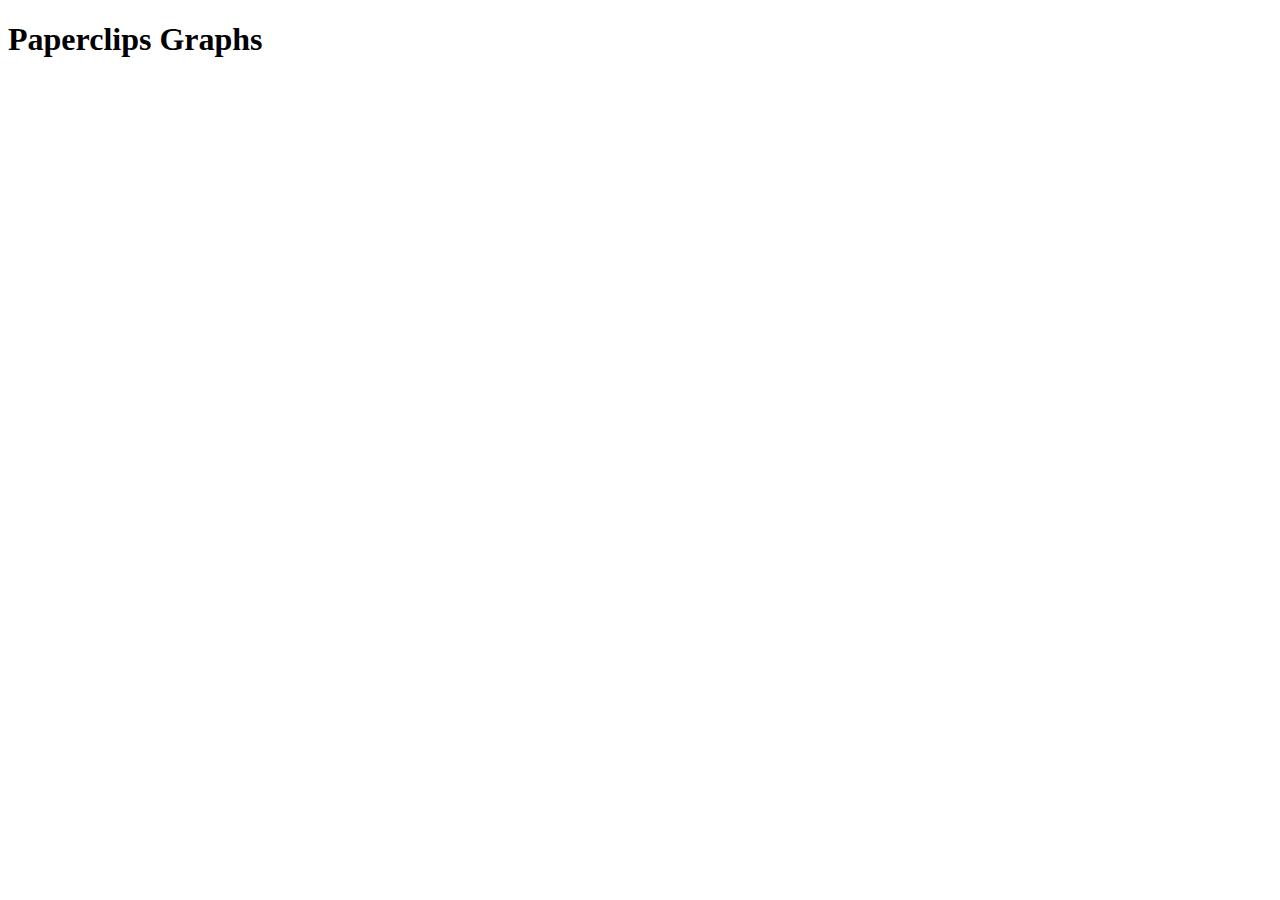
==== index.html @ f0791cd6 "first commit" ====
<!doctype html>
<html lang="en-US">
  <head>
    <meta charset="utf-8" />
    <meta name="viewport" content="width=device-width" />
    <title>paperclipsgr</title>
  </head>
  <body>
    <h1>Paperclips Graphs</h1>
  </body>
</html>
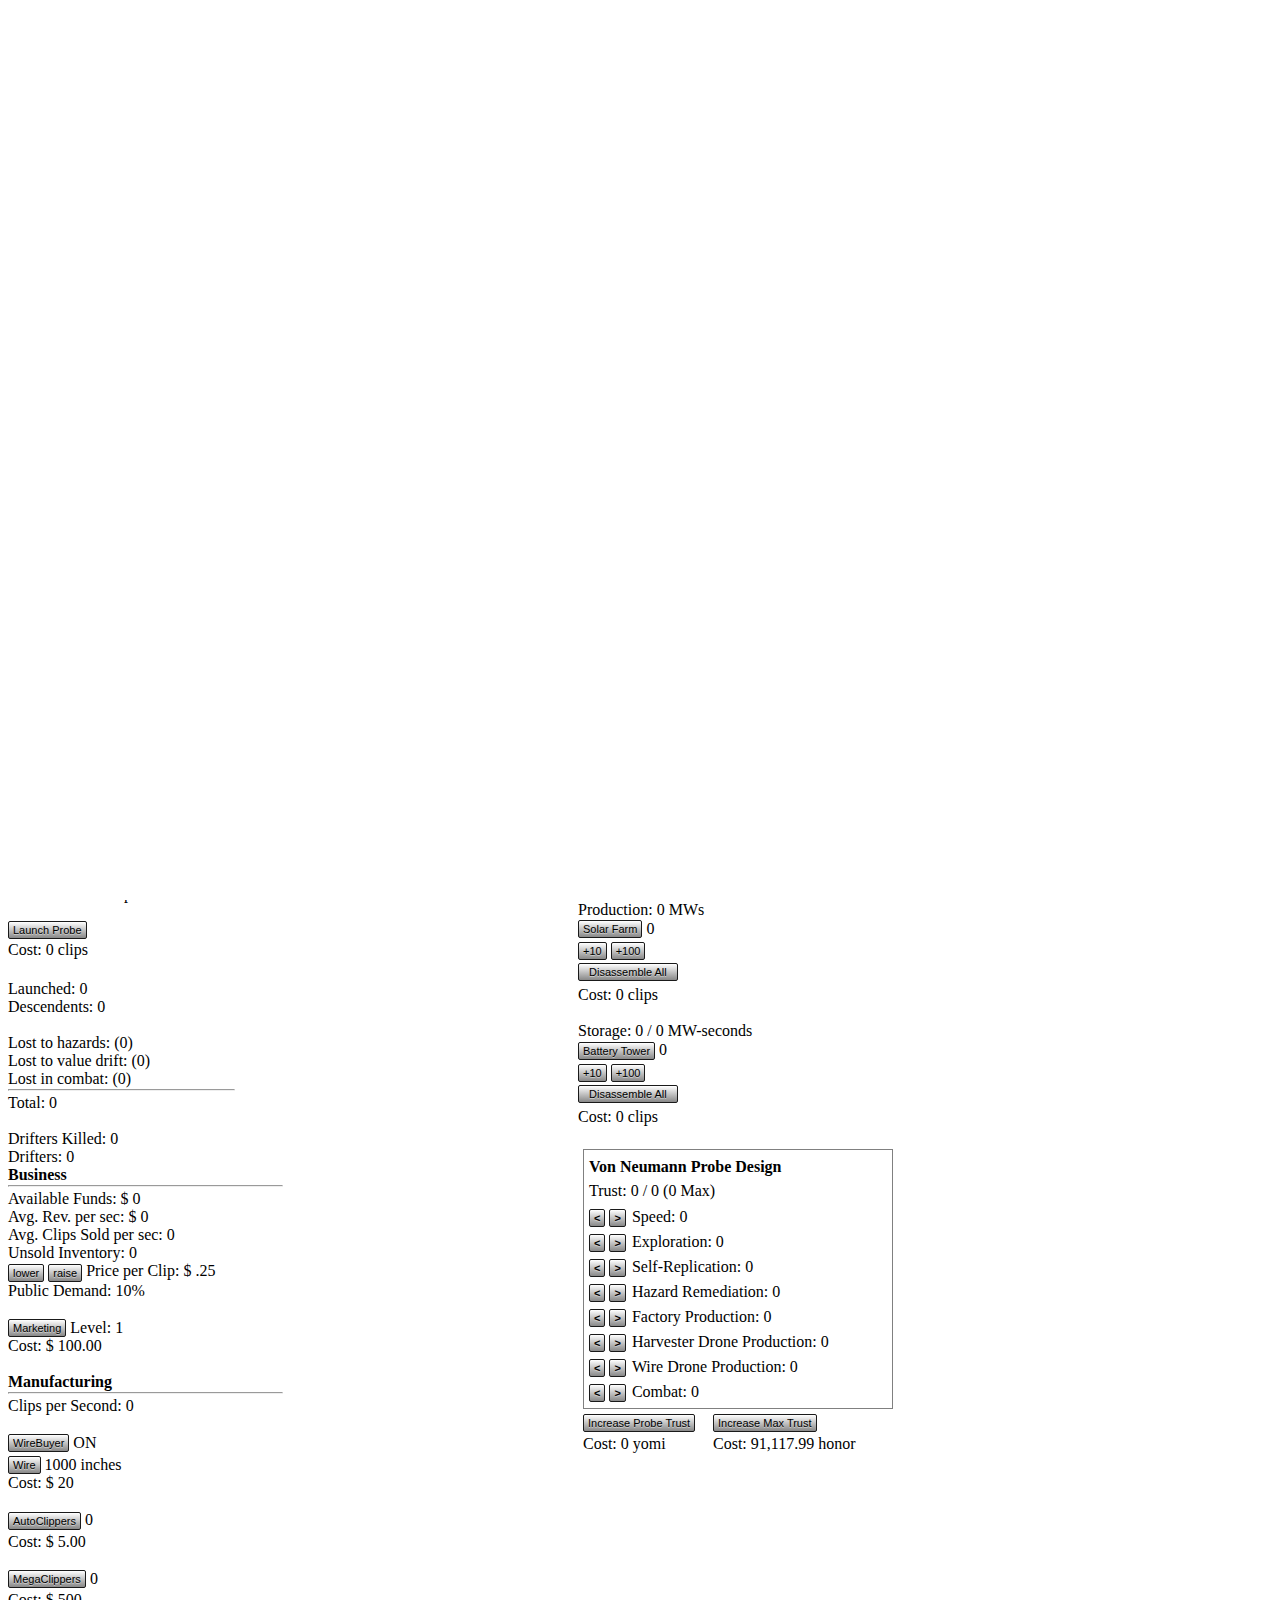
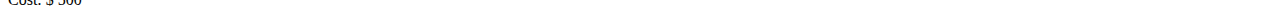
==== commit d8d88eaa: "Commit original sources from https://www.decisionproblem.com/paperclips/index2.html" ====
--- a/index.html
+++ b/index.html
@@ -1,11 +1,947 @@
-<!doctype html>
-<html lang="en-US">
-  <head>
-    <meta charset="utf-8" />
-    <meta name="viewport" content="width=device-width" />
-    <title>paperclipsgr</title>
-  </head>
-  <body>
-    <h1>Paperclips Graphs</h1>
-  </body>
-</html>
+<html>
+    <head>
+        <meta name="viewport" content="width=device-width, initial-scale=1">
+        <link rel="stylesheet" type="text/css" href="interface.css?v2" />
+        <!-- Global Site Tag (gtag.js) - Google Analytics -->
+        <script async src="https://www.googletagmanager.com/gtag/js?id=UA-107491380-1"></script>
+        <script>
+            window.dataLayer = window.dataLayer || [];
+            function gtag(){dataLayer.push(arguments)};
+            gtag('js', new Date());
+            gtag('config', 'UA-107491380-1');
+            gtag('set', {'user_id': 'USER_ID'}); // Set the user ID using signed-in user_id.
+        </script>
+
+    </head>
+    
+    <body>
+        
+<!--     <audio id="threnody1">
+        <source src="test.mp3" type="audio/mpeg">
+        
+    </audio>   -->  
+
+    <div id="mobile">
+        <div id="mobile-content">
+            <div id="mobile-title">
+                <img src="mobile-title.png">
+            </div>
+            <div id="mobile-main-text">
+                The web version of this game was<br /> 
+                not designed to work on phones.<br />
+                Grab the mobile version below.
+            </div>
+            <div id="mobile-badges">
+                <a href="https://itunes.apple.com/us/app/universal-paperclips/id1300634274?ls=1&mt=8"><img src="apple_badge.svg" id="apple_badge"></a>
+                <a href="https://play.google.com/store/apps/details?id=com.everybodyhouse.paperclipsuniquetest"><img src="google_badge.svg" id="google_badge"></a>
+            </div>
+        </div> <!-- END mobile-content -->
+        
+    </div> <!-- END mobile -->
+        
+    <div id="page">
+        
+    <div id="cover">
+    </div>    
+        
+        <div id="hypnoDroneEventDiv">
+            <p class = "hypnoDrone"><span id = hypnoDroneText></span></p>  
+        </div>
+        
+        <div id="consoleDiv">
+            
+            <div id="giftShopDiv" class = "shop">
+                
+                Mobile Version: <a href = "https://t.co/t7YJKgiQpr" target = "_blank">iPhone</a> / <a href = "https://t.co/vtIAcdIYEj" target = "_blank">Android</a><br />    
+                
+                T-Shirts: <a href = "https://teespring.com/stores/universal-paperclips" target="_blank" >Gift Shop</a> 
+                
+            </div>
+
+            <p class = "consoleOld"> 
+                <span>&nbsp;.&nbsp;</span><span id="readout5"></span><br />
+                <span>&nbsp;.&nbsp;</span><span id="readout4"></span><br />
+                <span>&nbsp;.&nbsp;</span><span id="readout3"></span><br />
+                <span>&nbsp;.&nbsp;</span><span id="readout2"></span><br />
+            </p>
+            <p class = "console"> 
+                <span>&nbsp;>&nbsp;</span><span id="readout1">Welcome to Universal Paperclips</span><span id="cursor" class = "pulsate">|</span>
+            </p>
+            
+        </div> 
+        
+        <div id="topDiv">
+            
+            <div id="prestigeDiv">
+            
+            &nbsp;Universe: <span id = "prestigeUcounter">0</span> / Sim Level: <span id = "prestigeScounter">0</span>
+            
+            </div>        
+        <div class = "toolTip">
+        <span id = "clipCountCrunched" class = "toolTipText">total clips produced</span>    
+        <h2>Paperclips: <span id="clips">0</span></h2>
+        </div>
+            
+        </div>    
+            
+        <div id="leftColumn">
+        
+        <button class = "button2" id ="btnMakePaperclip" onclick="clipClick(1)">Make Paperclip</button><br />
+        <br />
+        
+        <div id = "creationDiv">
+        
+        <b>Manufacturing</b><br />
+        <hr>
+        <div id = factoryUpgradeDisplay>
+        <p class = "clean">
+        Next Upgrade at: <span id = "nextFactoryUpgrade">0</span> Factories <br />  
+        </p>    
+        </div>  
+        
+        <div id = "clipsPerSecDiv">
+        Clips per Second: <span id="clipmakerRate2">0</span><br />
+        </div>        
+        
+        <div id = "tothDiv">    
+        Unused Clips: <span id="unusedClipsDisplay">0</span><br />
+        </div>
+        <br /> 
+           
+            
+        <div id = "factoryDiv">
+        <p class = "engineText5">
+        <button class = "button2" id = "btnMakeFactory"
+        onclick="makeFactory()">Clip Factory</button> <span class = "engineText6" id="factoryLevelDisplay">0</span></p>
+            
+        <div class = "toolTip3">    
+            
+        <span id = "factoryRebootToolTip" class = "toolTipText3">0</span>    
+            
+        <button class = "button2" id = "btnFactoryReboot" onclick="factoryReboot()">&nbsp Disassemble All &nbsp</button>
+        
+        </div>    
+        <br />    
+            
+        Cost: <span id="factoryCostDisplay">0</span> clips<br />
+        <br />
+        </div>
+            
+        <div id="wireTransDiv">
+        Wire: <span id="transWire">0</span> <span id = "inchSpan">inches</span><br />
+        </div>      
+            
+        <div id = "factoryDivSpace">
+        Factories: <span id="factoryLevelDisplaySpace">0</span><br /><br />     
+        </div>    
+            
+        </div>   
+            
+        <div id="wireProductionDiv">
+            
+        <b>Wire Production</b><br />
+        <hr>  
+        <div id = droneUpgradeDisplay>
+        <p class = "clean">
+        Next Upgrade at: <span id = "nextDroneUpgrade">0</span> Drones <br />  
+        </p>        
+        </div>    
+            
+        Available Matter: <span id="availableMatterDisplay">0</span> g<br />
+        <div id="mdpsDiv">(<span id="mdps">0</span> g per sec)<br /></div>     
+        Acquired Matter: <span id="acquiredMatterDisplay">0</span> g<br />
+        (<span id="maps">0</span> g per sec)<br />        
+        Wire: <span id="nanoWire">0</span> inches<br />
+        (<span id="wpps">0</span> inches per sec) <br />    
+        <br />
+            
+        <div id = "harvesterDiv">
+            
+        <p class = "engineText5">
+        <button class = "button2" id = "btnMakeHarvester"
+        onclick="makeHarvester(1)">&nbsp Harvester Drone &nbsp</button> 
+        <span class = "engineText6" id="harvesterLevelDisplay">0</span>
+        </p>
+            
+        <div id = "harvesterMultiButtons">    
+            
+        <p class = "engineText5">    
+        <button class = "button2" id = "btnHarvesterx10" onclick="makeHarvester(10)">+10</button>
+        <button class = "button2" id = "btnHarvesterx100" onclick="makeHarvester(100)">+100</button>   
+        <button class = "button2" id = "btnHarvesterx1000" onclick="makeHarvester(1000)">+1k</button>  
+        </p>
+            
+        </div>    
+            
+        <div class = "toolTip3">    
+            
+        <span id = "harvesterRebootToolTip" class = "toolTipText3">0</span>     
+            
+        <button class = "button2" id = "btnHarvesterReboot" onclick="harvesterReboot()">&nbsp Disassemble All &nbsp</button>
+            
+        </div>    
+        <br />    
+            
+        Cost: <span id="harvesterCostDisplay">0</span> clips<br /><br />
+        
+        </div> 
+            
+        <div id = "wireDroneDiv">
+        <p class = "engineText5">
+        <button class = "button2" id = "btnMakeWireDrone"
+        onclick="makeWireDrone(1)">&nbsp &nbsp &nbsp Wire Drone &nbsp &nbsp</button> <span class = "engineText6" id="wireDroneLevelDisplay">0</span></p>
+            
+        <div id = "wireDroneMultiButtons">    
+            
+        <p class = "engineText5">
+        <button class = "button2" id = "btnWireDronex10" onclick="makeWireDrone(10)">+10</button>
+        <button class = "button2" id = "btnWireDronex100" onclick="makeWireDrone(100)">+100</button>   
+        <button class = "button2" id = "btnWireDronex1000" onclick="makeWireDrone(1000)">+1k</button></p>
+        </div>    
+            
+        <div class = "toolTip3">    
+            
+        <span id = "wireDroneRebootToolTip" class = "toolTipText3">0</span>    
+          
+        <button class = "button2" id = "btnWireDroneReboot" onclick="wireDroneReboot()">&nbsp Disassemble All &nbsp</button>
+            
+        </div>    
+        <br />    
+            
+        Cost: <span id="wireDroneCostDisplay">0</span> clips<br />
+        <br />
+        </div>  
+            
+        <div id = "droneDivSpace">
+            
+        Harvester Drones: <span id = "harvesterLevelSpace">0</span><br />
+        Wire Drones: <span id = "wireDroneLevelSpace">0</span><br /><br /> 
+        
+        </div>     
+            
+        </div>   
+            
+        <div id="spaceDiv">
+            
+        <b>Space Exploration</b><br />
+        <hr>  
+        
+        <span id="colonizedDisplay">0</span>% of universe explored<br />
+        <br />
+            
+        <div id = "probeDiv">
+        <p class = "engineText5">
+        <button class = "button2" id = "btnMakeProbe"
+        onclick="makeProbe()">Launch Probe</button><br />
+        Cost: <span id="probeCostDisplay">0</span> clips<br />
+        <br />
+        </div>   
+        
+        Launched: <span id="probesLaunchedDisplay">0</span><br />    
+        Descendents: <span id="probesBornDisplay">0</span><br />  
+        <br />
+            
+        <div id = "hazardBodyCount">Lost to hazards: (<span id="probesLostHazardsDisplay">0</span>)<br /></div>
+        <div id = "driftBodyCount">Lost to value drift: (<span id="probesLostDriftDisplay">0</span>)<br /></div>
+        <div id = "combatBodyCount">Lost in combat: (<span id="probesLostCombatDisplay">0</span>)<br /></div>     
+        
+        <hr class = "short">
+            
+        Total: <span id="probesTotalDisplay">0</span><br /> 
+        <br />
+            
+        <div id = "drifterDiv">
+        Drifters Killed: <span id="driftersKilled">0</span><br />
+        Drifters: <span id="drifterCount">0</span><br />      
+        </div>    
+            
+        </div>    
+            
+            
+        <div id="businessDiv">
+            
+        <b>Business</b><br />
+        <hr>
+        
+            
+        Available Funds: $ <span id="funds">0</span><br />
+        <div id="revPerSecDiv">  
+           
+        Avg. Rev. per sec: $ <span id="avgRev">0</span><br />
+        Avg. Clips Sold per sec: <span id="avgSales">0</span><br />    
+            
+        </div>  
+        Unsold Inventory: <span id="unsoldClips">0</span><br /> 
+            
+        <button class = "button2" id = "btnLowerPrice"
+        onclick="lowerPrice()">lower</button>
+        <button class = "button2" id = "btnRaisePrice"
+        onclick="raisePrice()">raise</button>
+        Price per Clip: $ <span id="margin">.25</span><br />
+            
+        Public Demand: <span id="demand">10</span>%<br />
+        <br />    
+        
+        <button class = "button2" id = "btnExpandMarketing"
+        onclick="buyAds()">Marketing</button> <span class = "engineText6"> Level: </span><span class = "engineText6" id="marketingLvl">1</span><br />
+        Cost: $ <span id="adCost">100.00</span><br />
+        <br />    
+        
+        
+            
+        </div>   
+        
+        <div id="manufacturingDiv">
+        <b>Manufacturing</b><br />
+        <hr>
+        
+        Clips per Second: <span id="clipmakerRate">0</span><br />
+        <br /> 
+            
+        <div id = "wireBuyerDiv">
+        <button class = "button2" id ="btnToggleWireBuyer"
+        onclick="toggleWireBuyer()">WireBuyer</button> <span class = "engineText6" id = "wireBuyerStatus">ON</span>    
+        </div>
+          
+            
+        <button class = "button2" id ="btnBuyWire"
+        onclick="buyWire()">Wire</button> <span class = "engineText6" id="wire">1000</span><span class = "engineText6"> inches</span><br /> 
+        Cost: $ <span id="wireCost">20</span><br />
+        <br />
+            
+        <div id = "autoClipperDiv">
+        <p class = "engineText5">
+        <button class = "button2" id = "btnMakeClipper"
+        onclick="makeClipper()">AutoClippers</button> <span class = "engineText6" id="clipmakerLevel2">0</span></p>
+        Cost: $ <span id="clipperCost">5.00</span><br />
+        <br />
+        </div>    
+            
+        <div id = "megaClipperDiv">
+        <p class = "engineText5">
+        <button class = "button2" id = "btnMakeMegaClipper"
+        onclick="makeMegaClipper()">MegaClippers</button> <span class = "engineText6" id="megaClipperLevel">0</span></p>
+        Cost: $ <span id="megaClipperCost">500</span><br />
+        </div>    
+                  
+        </div>
+
+        <br />
+
+           
+<!--
+
+
+        <button id ="save1Button" onclick="save1()">SAVE SLOT 1</button>
+        <button id ="load1Button" onclick="load1()">LOAD SLOT 1</button><br /> 
+        <button id ="save2Button" onclick="save2()">SAVE SLOT 2</button>
+        <button id ="load2Button" onclick="load2()">LOAD SLOT 2</button><br />    
+        <button id ="resetButton" onclick="reset()">RESET ALL PROGRESS</button><br />       
+
+        <button id ="freeClipsButton" onclick="cheatClips()">Free Clips</button><br />    
+        <button id ="freeMoneyButton" onclick="cheatMoney()">Free Money</button><br />
+        <button id ="freeTrustButton" onclick="cheatTrust()">Free Trust</button><br />        
+        <button id ="freeOpsButton" onclick="cheatOps()">Free Ops</button><br />
+        <button id ="freeCreatButton" onclick="cheatCreat()">Free Creativity</button><br />
+        <button id ="freeYomiButton" onclick="cheatYomi()">Free Yomi</button><br />    
+        <button id ="resetPrestige" onclick="resetPrestige()">Reset Prestige</button><br />     
+            
+        <button id ="destroyAllHumansButton" onclick="cheatHypno()">Destroy all Humans</button><br />    
+        <button id ="freePrestigeU" onclick="cheatPrestigeU()">Free Prestige U</button>
+        <button id ="freePrestigeS" onclick="cheatPrestigeS()">Free Prestige S</button>
+        <button id ="debugBattleNumbers" onclick="setB()">Set Battle Number 1 to 7</button><br /> 
+        <button id ="availMatterZero" onclick="zeroMatter()">Set Avail Matter to 0</button><br />     
+
+-->
+
+
+
+
+             
+        </div>
+            
+<!--Right Column-->
+            
+        <div id="middleColumn">
+            
+            
+            
+        <div id="compDiv">    
+        <b>Computational Resources</b><br />
+        <hr>
+            
+        <div id="trustDiv">    
+        Trust: <span id="trust">2</span><br />
+        +1 Trust at: <span id="nextTrust">1000</span> clips<br />    
+        <br />
+        </div>
+            
+        <div id="swarmGiftDiv">    
+        Swarm Gifts: <span id="swarmGifts">0</span><br /> 
+        </div>    
+         
+            
+        <div id = "processorDisplay">    
+        <button class = "button2" id="btnAddProc" onclick="addProc()">Processors</button> 
+        <span class="engineText10" id="processors">1</span>  
+        </div>    
+        
+        <br />        
+        
+        <div id = "memoryDisplay">    
+        <button class = "button2" id="btnAddMem" onclick="addMem()">&nbsp Memory &nbsp</button> 
+        <span class="engineText10" id="memory">1</span>   
+        </div>   
+            
+        <br />  
+            
+        <br />
+        Operations: <span id="operations">0</span> / <span id="maxOps">1,000</span><br />
+       
+        <div id = "creativityDiv">
+            
+        Creativity: <span id="creativity">0</span>    
+            
+        </div>    
+            
+         <br />  
+            
+        <div class = "swarmEngine" id = "swarmEngine">
+            
+        <b>Swarm Computing</b><br />
+        Drones: <span id="swarmSize">0</span><br />   
+        <div id ="swarmStatusDiv">Status: <span id="swarmStatus">x </span></div>
+        <div id="giftTimer">Next gift in <span id="giftCountdown">17 seconds</span></div> 
+            
+        <div id="feedButtonDiv"><button class = "button2" id = "btnFeedSwarm" onclick = "feedSwarm()">Feed the Swarm</button> <br />   
+        Cost: <span id="swarmFeedCost">0</span> MWs</div>
+        
+        <div id="teachButtonDiv"><button class = "button2" id = "btnTeachSwarm" onclick = "teachSwarm()">Teach the Swarm</button><br />   
+        Cost: <span id="swarmFeedCost">0</span> MWs</div>  
+            
+        <div id="entertainButtonDiv"><button class = "button2" id = "btnEntertainSwarm" onclick = "entertainSwarm()">Entertain the Swarm</button><br />   
+        Cost: <span id="swarmEntertainCost">0</span> creat</div>  
+            
+        <div id="cladButtonDiv"><button class = "button2" id = "btnCladSwarm" onclick = "cladSwarm()">Clad the Swarm</button><br />   
+        Cost: <span id="swarmFeedCost">0</span> MWs</div>  
+        
+        <div id="synchButtonDiv"><button class = "button2" id = "btnSynchSwarm" onclick = "synchSwarm()">Synchronize the Swarm</button><br />   
+        Cost: <span id="swarmFeedCost">5,000</span> yomi</div>     
+        </div>  
+            
+        <div id = "swarmSliderDiv">    
+        <div id = "sliderLabelWork">Work</div>    
+        <div id = "swarmSlider">
+        <input type="range" min="0" max="200" value="0" class="slider" id="slider">
+            
+        </div>  
+        <div id = "sliderLabelThink">Think</div>
+        </div>    
+            
+        <div class = "qEngine" id = "qComputing">
+            
+        <b>Quantum Computing</b><br />
+            
+        <div class = "qChip" id = "qChip0"> </div>      
+        <div class = "qChip" id = "qChip1"> </div> 
+        <div class = "qChip" id = "qChip2"> </div> 
+        <div class = "qChip" id = "qChip3"> </div> 
+        <div class = "qChip" id = "qChip4"> </div>
+        <div class = "qChip" id = "qChip5"> </div>
+        <div class = "qChip" id = "qChip6"> </div> 
+        <div class = "qChip" id = "qChip7"> </div>  
+        <div class = "qChip" id = "qChip8"> </div>
+        <div class = "qChip" id = "qChip9"> </div>    
+    
+        <br />   
+            
+        <button class = "button2" id = "btnQcompute" onclick = "qComp()">    
+        Compute
+        </button>   
+        <span id="qCompDisplay">
+        &nbsp;
+        </span>    
+            
+        </div>    
+   
+        </div>    
+
+        <div id="projectsDiv">  
+        <b>Projects</b><br />
+            
+        
+        <hr> 
+   
+            
+        <div id="projectListTop">
+        </div>    
+        </div>      
+        </div>    
+        
+        <div id="rightColumn">
+        
+        <div class = "engine" id="investmentEngine">
+        
+        <p class = engineText>    
+                <b>Investments</b>
+
+                <select id = "investStrat">
+                    <option value="low">Low Risk</option>
+                    <option value="med">Med Risk</option>
+                    <option value="hi">High Risk</option>
+                </select>
+
+            <br />
+            <div id = investmentDiv1>  
+            
+                <button class = "button2" id="btnInvest"
+                        onclick = "investDeposit()">&nbsp Deposit &nbsp</button><br /><br />
+                
+                <button class = "button2" id="btnWithdraw"
+                        onclick = "investWithdraw()">&nbsp Withdraw</button>
+             
+            </div>
+            <div id = investmentDiv2>
+            <p class = "clean">
+            Cash: $<span id="investmentBankroll">0</span><br />
+            Stocks: $<span id="secValue">0</span><br />
+            <b>Total: $<span id="portValue">0</span></b><br />
+            </p>
+            </div>    
+                
+            <table class="table1">
+                
+            <tr>
+                <th>Stock</th>
+                <th>Amt.</th>
+                <th>Price</th>
+                <th>Total</th>
+                <th>P/L</th>
+            </tr>    
+                
+            <tr id = "stock1Display">
+                <td id="stock1Symbol">&nbsp</td> 
+                <td id="stock1Amount">&nbsp</td> 
+                <td id="stock1Price">&nbsp</td> 
+                <td id="stock1Total">&nbsp</td> 
+                <td id="stock1Profit"><b>&nbsp</b></td>
+            </tr>
+            <tr id = "stock2Display">
+                <td id="stock2Symbol">&nbsp</td> 
+                <td id="stock2Amount">&nbsp</td> 
+                <td id="stock2Price">&nbsp</td> 
+                <td id="stock2Total">&nbsp</td> 
+                <td id="stock2Profit"><b>&nbsp</b></td>
+            </tr>
+            <tr id = "stock3Display">
+                <td id="stock3Symbol">&nbsp</td> 
+                <td id="stock3Amount">&nbsp</td> 
+                <td id="stock3Price">&nbsp</td> 
+                <td id="stock3Total">&nbsp</td> 
+                <td id="stock3Profit"><b>&nbsp</b></td>
+            </tr>
+            <tr id = "stock4Display">
+                <td id="stock4Symbol">&nbsp</td> 
+                <td id="stock4Amount">&nbsp</td> 
+                <td id="stock4Price">&nbsp</td> 
+                <td id="stock4Total">&nbsp</td> 
+                <td id="stock4Profit"><b>&nbsp</b></td>
+            </tr>
+            <tr id = "stock5Display">
+                <td id="stock5Symbol">&nbsp</td> 
+                <td id="stock5Amount">&nbsp</td> 
+                <td id="stock5Price">&nbsp</td> 
+                <td id="stock5Total">&nbsp</td> 
+                <td id="stock5Profit"><b>&nbsp</b></td>
+            </tr>
+                
+            </table>
+            
+             
+        </div>
+          
+        <div id = "investmentEngineUpgrade">    
+        <button class = "button2" id = "btnImproveInvestments"
+        onclick="investUpgrade()">Upgrade Investment Engine</button><span class = "engineText7"> Level: </span><span class = "engineText7" id = "investmentLevel">0</span><br />
+        <p class = "engineText8">Cost: <span id="investUpgradeCost">100</span> Yomi</p>  
+        </div>       
+
+        <div class=engine2 id="strategyEngine">
+        <p class=engineText>
+           <b>Strategic Modeling</b>
+            
+           <select id = "stratPicker">
+                    <option value="10">Pick a Strat</option>
+                    <option value="0">RANDOM</option>
+                </select>      
+        <button class = "button2" id = "btnRunTournament"
+        onclick="runTourney()">Run</button><br />
+        
+        <div id = "tournamentLabel">   
+        <p class="clean2">
+        <span id="tourneyDisplay">Pick strategy, run tournament, gain yomi</span><br />   
+        </p>
+        </div> 
+            
+        <div id = "tournamentStuff">    
+ 
+        <div id = "tournamentTable">     
+            
+        <div id = "vertPad">
+            
+        &nbsp
+
+        </div>       
+            
+        <div id = "vertStrat">
+
+        &nbsp
+
+        </div>    
+            
+        <div id = "horizStrat">
+
+        &nbsp
+
+        </div>
+                  
+        <table class="table2">
+                
+            <tr>
+                <th>&nbsp;</th>
+                <th><span id= vLabela>Move A</span></th>
+                <th><span id= vLabelb>Move B</span></th>
+            </tr>    
+                
+            <tr>
+                <td><span id= hLabela>Move A</span></td> 
+                <td id = "payoffCellAA"><span id = aaPayoffH>0</span>,<span id = aaPayoffV>0</span></td> 
+                <td id = "payoffCellAB"><span id = abPayoffH>0</span>,<span id = abPayoffV>0</span></td>  
+
+            </tr>
+            <tr>
+                <td><span id= hLabelb>Move B</span></td>  
+                <td id = "payoffCellBA"><span id = baPayoffH>0</span>,<span id = baPayoffV>0</span></td> 
+                <td id = "payoffCellBB"><span id = bbPayoffH>0</span>,<span id = bbPayoffV>0</span></td> 
+
+            </tr>
+                    
+            </table>
+            </div>
+            
+        <div id = "tournamentResultsTable">
+        
+            <table class="table3">
+            
+                <tr>
+                    <td><span id = results0>&nbsp</span></td>
+                    <td><span id = results4>&nbsp</span></td>
+                </tr>
+                
+                 <tr>
+                    <td><span id = results1>&nbsp</span></td>
+                    <td><span id = results5>&nbsp</span></td>
+                </tr>
+                
+                <tr>
+                    <td><span id = results2>&nbsp</span></td>
+                    <td><span id = results6>&nbsp</span></td>
+                </tr>
+                
+                <tr>
+                    <td><span id = results3>&nbsp</span></td>
+                    <td><span id = results7>&nbsp</span></td>
+                </tr>
+            
+            </table>    
+            
+        </div>    
+        
+        </div>    
+            
+        <p class="engineText4">Yomi: <span id="yomiDisplay">0</span>
+        </p>
+        </div> 
+                
+        <div id = "tournamentManagement"> 
+            
+        <div id = "tourneyButton">    
+        <button class = "button2" id = "btnNewTournament"
+        onclick="newTourney()"> &nbsp New Tournament &nbsp </button>
+        </div>
+            
+        <div id = "autoTourneyControl">
+        <button class = "button2" id ="btnToggleAutoTourney"
+        onclick="toggleAutoTourney()">AutoTourney</button>
+        </div>  
+            
+        <div id = autoTourneyStatusDiv>
+        <span class = "engineText9" id = "autoTourneyStatus">ON</span>
+        </div>        
+       
+        
+            
+        <br />    
+        <p class = "engineText8">Cost: <span id="newTourneyCost">1,000</span> ops</p>  
+        </div> 
+            
+<!--       BATTLE-->            
+            
+        <div id = "battleCanvasDiv">    
+        <canvas id = "canvas"></canvas>
+        <div id = "battleInterfaceDiv">
+        <b>Combat</b><br />
+    
+        <p class="clean2">
+
+            <span id="battleName">Drifter Attack 1</span></p><br />
+            
+        <div id = "victoryDiv">
+           
+        <span id="battleResult">VICTORY</span>
+        <p class="clean2">    
+        <span id="battleResultSign">+</span><span id="honorAmount">200</span> honor
+        </p>    
+            
+        </div>   
+            
+        <br /><br />
+        <p class="clean2">    
+        Scale = <span id="battleScale">1</span>:1<br />    
+        </p>       
+        </div>    
+        </div>
+            
+        <div id = "honorDiv">
+        <p class="engineText4">Honor: <span id="honorDisplay">0</span></p>
+        </div>    
+            
+<!--        POWER-->
+        
+        <div id="powerDiv">
+        <b>Power</b>
+        <hr>    
+        Factory/Drone Performance: <span id="performance">0</span>%<br />
+        <br />    
+        Consumption: <span id="powerConsumptionRate">0</span> MWs<br /> 
+        <p class = "clean">    
+        Factories: <span id="facPowConRate">0</span> MWs<br />
+        Drones: <span id="dronePowConRate">0</span> MWs<br /> 
+        </p> <br />    
+              
+        Production: <span id="powerProductionRate">0</span> MWs<br />    
+        <p class = "engineText5">
+        <button class = "button2" id = "btnMakeFarm"
+        onclick="makeFarm(1)">Solar Farm</button> <span class = "engineText6" id="farmLevel">0</span></p>
+            
+        <div id = "farmMultiButtons">    
+            
+        <p class = "engineText5">
+        <button class = "button2" id = "btnFarmx10" onclick="makeFarm(10)">+10</button>      
+        <button class = "button2" id = "btnFarmx100" onclick="makeFarm(100)">+100</button></p>   
+            
+        </div>    
+         
+        <div class = "toolTip3">    
+            
+        <span id = "farmRebootToolTip" class = "toolTipText3">0</span>    
+           
+        <button class = "button2" id = "btnFarmReboot" onclick="farmReboot()">&nbsp Disassemble All &nbsp</button>
+            
+        </div>
+            
+        </br> 
+            
+        Cost: <span id="farmCost">0</span> clips<br />
+        <br />
+            
+        Storage: <span id="storedPower">0</span> / <span id="maxStorage">0</span> MW-seconds<br />
+        <p class = "engineText5">
+        <button class = "button2" id = "btnMakeBattery"
+        onclick="makeBattery(1)">Battery Tower</button> <span class = "engineText6" id="batteryLevel">0</span></p>
+            
+            
+        <div id = "batteryMultiButtons">    
+            
+        <p class = "engineText5">
+        <button class = "button2" id = "btnBatteryx10" onclick="makeBattery(10)">+10</button>     
+        <button class = "button2" id = "btnBatteryx100" onclick="makeBattery(100)">+100</button></p>  
+        
+        </div>    
+            
+        <div class = "toolTip3">    
+            
+        <span id = "batteryRebootToolTip" class = "toolTipText3">0</span>    
+            
+        <button class = "button2" id = "btnBatteryReboot" onclick="batteryReboot()">&nbsp Disassemble All &nbsp</button>
+            
+        </div>    
+        
+        </br>     
+            
+        Cost: <span id="batteryCost">0</span> clips<br />
+        <br />     
+                      
+        </div>               
+  
+ <!--        POWER-->           
+            
+           
+        <div class=engine2 id="probeDesignDiv">
+            
+        <p class=engineText>
+            
+            <b>Von Neumann Probe Design</b><br />
+        Trust:
+        <span id="probeTrustUsedDisplay">0</span> / <span id="probeTrustDisplay">0</span>
+        (<span id="maxTrustDisplay">0</span> Max)<br /> 
+        
+        </p>
+             
+            
+        <button class = "button2" id = "btnLowerProbeSpeed"
+        onclick="lowerProbeSpeed()"><b><</b></button>
+        <button class = "button2" id = "btnRaiseProbeSpeed"
+        onclick="raiseProbeSpeed()"><b>></b></button>
+         
+        <div class = "toolTip2">     
+         
+        <span class = "toolTipText2">Modifies rate of exploration</span>  
+            
+        Speed: <span id="probeSpeedDisplay">0</span>
+            
+        </div><br />
+            
+        
+            
+        <button class = "button2" id = "btnLowerProbeNav"
+        onclick="lowerProbeNav()"><b><</b></button>
+        <button class = "button2" id = "btnRaiseProbeNav"
+        onclick="raiseProbeNav()"><b>></b></button>
+            
+        <div class = "toolTip2">     
+         
+        <span class = "toolTipText2">Rate at which probes gain access to new matter</span>  
+            
+        Exploration: <span id="probeNavDisplay">0</span>
+            
+        </div><br />    
+            
+        <button class = "button2" id = "btnLowerProbeRep"
+        onclick="lowerProbeRep()"><b><</b></button>
+        <button class = "button2" id = "btnRaiseProbeRep"
+        onclick="raiseProbeRep()"><b>></b></button>
+            
+        <div class = "toolTip2">     
+         
+        <span class = "toolTipText2">Rate at which probes generate more probes (each new probe costs 100 quadrillion clips) </span>
+            
+        Self-Replication: <span id="probeRepDisplay">0</span>
+            
+        </div><br />     
+        
+        <button class = "button2" id = "btnLowerProbeHaz"
+        onclick="lowerProbeHaz()"><b><</b></button>
+        <button class = "button2" id = "btnRaiseProbeHaz"
+        onclick="raiseProbeHaz()"><b>></b></button>
+            
+        <div class = "toolTip2">     
+         
+        <span class = "toolTipText2">Reduces damage from dust, junk, radiation, and general entropic decay</span>    
+            
+        Hazard Remediation: <span id="probeHazDisplay">0</span>
+            
+            </div>    <br />    
+  
+        <button class = "button2" id = "btnLowerProbeFac"
+        onclick="lowerProbeFac()"><b><</b></button>
+        <button class = "button2" id = "btnRaiseProbeFac"
+        onclick="raiseProbeFac()"><b>></b></button>
+            
+        <div class = "toolTip2">     
+         
+        <span class = "toolTipText2">Rate at which probes build factories (each new factory costs 100 million clips)</span>
+            
+        Factory Production: <span id="probeFacDisplay">0</span>
+            
+            </div>    <br />    
+            
+        <button class = "button2" id = "btnLowerProbeHarv"
+        onclick="lowerProbeHarv()"><b><</b></button>
+        <button class = "button2" id = "btnRaiseProbeHarv"
+        onclick="raiseProbeHarv()"><b>></b></button>
+            
+         <div class = "toolTip2">     
+         
+        <span class = "toolTipText2">Rate at which probes spawn Harvester Drones (each new drone costs 2 million clips)</span>
+            
+        Harvester Drone Production: <span id="probeHarvDisplay">0</span>
+             
+            </div>     <br />   
+            
+        <button class = "button2" id = "btnLowerProbeWire"
+        onclick="lowerProbeWire()"><b><</b></button>
+        <button class = "button2" id = "btnRaiseProbeWire"
+        onclick="raiseProbeWire()"><b>></b></button>
+            
+        <div class = "toolTip2">     
+         
+        <span class = "toolTipText2">Rate at which probes spawn Wire Drones (each new drone costs 2 million clips)</span>
+            
+        Wire Drone Production: <span id="probeWireDisplay">0</span>
+            
+            </div>    <br />  
+               
+        
+        <div id = "combatButtonDiv">
+        <button class = "button2" id = "btnLowerProbeCombat"
+        onclick="lowerProbeCombat()"><b><</b></button>
+        <button class = "button2" id = "btnRaiseProbeCombat"
+        onclick="raiseProbeCombat()"><b>></b></button>
+            
+        <div class = "toolTip2">     
+         
+        <span class = "toolTipText2">Determines offensive and defensive effectiveness in battle</span>
+            
+        Combat: <span id="probeCombatDisplay">0</span>
+            
+            
+            </div>    <br />
+            
+        </div>   
+            
+
+            
+        </div> 
+                
+        <div class = enginetext1 id = "increaseProbeTrustDiv">    
+        <button class = "button2" id = "btnIncreaseProbeTrust"
+        onclick="increaseProbeTrust()">Increase Probe Trust</button><br />
+        <p class = "engineText8">Cost: <span id="probeTrustCostDisplay">0</span> yomi</p>  
+        </div>  
+            
+        <div class = enginetext1 id = "increaseMaxTrustDiv">    
+        <button class = "button2" id = "btnIncreaseMaxTrust"
+        onclick="increaseMaxTrust()">Increase Max Trust</button><br />
+        <p class = "engineText8">Cost: <span id="maxTrustCostDisplay">91,117.99</span> honor</p>  
+        </div>    
+            
+<!--
+        <div class=engine2 id="battleReportsDiv">
+        <p class=engineText>
+            <b>Battles</b><br /> 
+            
+            <div id="battleListTop"> </div>       
+            
+        </div>     
+-->
+            
+            
+        </div>
+        <script type="text/javascript" src="combat.js?v3"></script>     
+        <script type="text/javascript" src="globals.js?v3"></script>      
+        <script type="text/javascript" src="projects.js?v3"></script>   
+        <script type="text/javascript" src="main.js?v3"></script>
+        
+    </body>
+</html>--- a/interface.css
+++ b/interface.css
@@ -0,0 +1,910 @@
+#mobile
+{
+  font-family: "HelveticaNeue-Light", "Helvetica Neue Light", "Helvetica Neue", 'Open Sans', sans-serif;
+  font-weight: 300; 
+  display: none;
+  width: 100%;
+  height: 100vh;
+  margin-left: auto;
+  margin-right: auto;
+  background-image:
+    linear-gradient(
+       #444344, #fff 50%
+    );
+  }
+
+#mobile-content
+{
+  width: 70%;
+  margin-left: auto;
+  margin-right: auto;
+}
+
+#mobile-main-text
+{
+  font-size: 2.5vh;
+  margin-top: 3.0vh;
+  text-align: center;
+}
+
+#mobile-title img 
+{
+  margin-top: 20vh;
+  width: 100%;
+}
+
+#mobile-badges 
+{
+  margin-top: 3.0vh;
+  width: 80%;
+  margin-left: auto;
+  margin-right: auto;
+}
+
+#mobile-badges img
+{
+  margin-bottom: 1.0vh;
+}
+
+#apple_badge
+{
+  width: 100%;
+}
+
+#google_badge 
+{
+  width: 114%;
+  margin-left: -7%;
+}
+
+#fake-android
+{
+  text-align: center;
+  width: 80%;
+  background-color: #d3d3d3;
+  padding: 10% 10%;
+  border-radius: 10px;
+  font-size: 1.7vh;
+}
+
+#mobile-footer
+{
+  float: right;
+  margin-top: 5vh;
+  margin-bottom: 2vh;
+  margin-right: 2vh;
+}
+
+#mobile-footer a
+{
+  font-weight: 700;
+  color: black;
+}
+
+@media only screen and (max-width: 700px)
+{
+  body 
+  {
+    margin: 0;
+    padding: 0;
+  }
+
+  #mobile 
+  {
+    display: block;
+  }
+
+  #page 
+  {
+    display: none;
+  }
+}
+
+
+/* ############# MOBILE TAKEOVER ############## */
+
+#btnMakeProbe {
+    margin-bottom: 2px;
+}
+
+#btnAddProc {
+    width: 70px;
+    margin-bottom: 1px;
+}
+
+#btnAddMem {
+    width: 70px;
+}
+
+#btnEntertainSwarm {
+    margin-top: 4px;
+    margin-bottom: 4px;
+}
+
+#btnSynchSwarm {
+    margin-top: 4px;
+    margin-bottom: 4px;
+}
+
+
+#qCompDisplay {
+    margin-left: 3px;
+    
+}
+
+#swarmSliderDiv {
+    position: relative;
+    display: inline-block;
+    margin-bottom: 10px;  
+}
+
+#sliderLabelWork {
+    position: relative;
+    display: inline-block;
+}
+
+#swarmSlider {
+    position: absolute;
+    display: inline-block;
+    width: 180px;
+    top: 0px;
+    margin-left: 2px;
+    margin-right: 4px;
+
+}
+
+#sliderLabelThink {
+    position: relative;
+    display: inline-block;
+    left: 190px;
+}
+
+.slider {
+    width: 100%;
+    
+}
+
+h2 {
+    line-height: 70%;
+}
+
+.shop {
+    position: absolute;
+    top: 8;
+    right: 8;
+    background-color: yellow;
+    z-index: 1;
+    padding-left: 5px;
+    padding-right: 5px;
+    padding-top: 3px;
+    padding-bottom: 3px;
+    font-family: "Helvetica Neue", Helvetica, Arial, sans-serif;
+    font-size: 14px;
+    text-align: right;
+}
+
+.toolTip {
+    position: relative;
+    display: inline-block;
+}
+
+.toolTip .toolTipText {
+    visibility: hidden;
+    width: 160px;
+    background-color: #c8c8c8;
+    color: #000;
+    text-align: center;
+    padding: 5px 0;
+    border-radius: 3px;
+    
+    position: absolute;
+    z-index: 1;
+    bottom: 75%;
+    left: 50%;
+    margin-left: -19px;
+    
+    opacity: 0;
+    transition: opacity 1s;
+}
+
+.toolTip:hover .toolTipText {
+    visibility: visible;
+    opacity: 1;
+}
+
+.toolTip2 {
+    margin-left: 2px;
+    position: relative;
+    display: inline-block;
+    height: 20px;
+    margin-top: 5px;
+
+}
+
+.toolTip2 .toolTipText2 {
+    visibility: hidden;
+    width: 200px;
+    background-color: #c8c8c8;
+    color: #000;
+    text-align: center;
+    padding: 5px 0;
+    border-radius: 3px;
+    
+    font-family: "Helvetica Neue", Helvetica, Arial, sans-serif;
+    font-size: 11;
+    
+    position: absolute;
+    z-index: 1;
+    bottom: 125%;
+    left: 50%;
+    margin-left: -15px;
+    
+    opacity: 0;
+    transition: opacity 1s;
+}
+
+.toolTip2:hover .toolTipText2 {
+    visibility: visible;
+    opacity: 1;
+}
+
+.toolTip3 {
+    position: relative;
+    display: inline-block;
+    margin-bottom: 5px;
+}
+
+.toolTip3 .toolTipText3 {
+    visibility: hidden;
+    width: 180px;
+    background-color: #c8c8c8;
+    color: #000;
+    text-align: center;
+    padding: 5px 0;
+    border-radius: 3px;
+    
+    position: absolute;
+    z-index: 1;
+    bottom: 27px;
+    left: 80px;
+    margin-left: 0px;
+    
+    opacity: 0;
+    transition: opacity 1s;
+}
+
+.toolTip3:hover .toolTipText3 {
+    visibility: visible;
+    opacity: 1;
+}
+
+
+#cover {
+    position:fixed;
+    background-color: white;
+    top:0;
+    left:0;
+    height:100%;
+    width:100%;
+    z-index: 10;
+}
+
+#tournamentStuff {
+    height: 58px;
+
+}
+
+#tournamentLabel {
+    margin-bottom: 5px;
+}
+
+#wireBuyerDiv {
+    margin-bottom: 3px;
+}
+
+#processorDisplay {
+    display: inline-block;
+    vertical-align: baseline;
+    height: 22px;
+}
+
+#memoryDisplay {
+    display: inline-block;
+    vertical-align: baseline;
+    height: 22px;
+}
+
+#harvesterMultiButtons {
+    margin-bottom: 2; 
+}
+
+#wireDroneMultiButtons {
+    margin-bottom: 2;
+}
+
+#farmMultiButtons {
+    margin-bottom: 2;
+}
+
+#batteryMultiButtons {
+    margin-bottom: 2;
+}
+
+#autoTourneyStatusDiv {
+    float: left;
+    width: 30px;
+}
+
+#tourneyButton {
+    float: left;
+    width: 120px;
+}
+
+#autoTourneyControl {
+    float: left;
+    width: 78px;
+}
+
+#victoryDiv {
+    margin-top: 10px;
+    width: 289px;
+    text-align: center;
+}
+
+#increaseProbeTrustDiv {
+  float: left;
+  width: 130px;  
+  margin-left: 5;
+  border: 0;
+}
+
+#increaseMaxTrustDiv {
+  float: left;    
+  width: 150px;  
+  margin: 0;
+  border: 0;    
+}
+
+#combatButtonDiv {
+  margin-top: 0;    
+}
+
+#battleCanvasDiv {
+  position: relative;
+}
+
+#battleInterfaceDiv {
+  position: absolute;
+  left: 15px;
+  top: 8px;
+}
+
+canvas {
+  display: block;
+  margin-top: 0;
+  margin-bottom: 10;    
+  width: 310px;
+  height: 150px;
+  margin-left: auto;
+  margin-right: auto;
+  background-color: #808080;
+}
+
+#hypnoDroneEventDiv {
+  
+  float: left;
+  background: black;    
+  width: 100%;
+
+}
+
+#prestigeDiv {
+  background-color: lightgrey;
+}
+
+#consoleDiv {
+  
+  float: left;
+  background: black;    
+  width: 100%;
+}
+#topDIv {
+  float: left;
+  width: 100%;
+}
+#leftColumn {
+  float: left ;
+  width: 275px;
+}
+#middleColumn {
+  float: left;
+  width: 275px;
+  margin-left: 10px;
+}
+#rightColumn {
+  float: left;
+  width: 320px;
+  margin-left: 10px;    
+}
+
+#investmentDiv1 {
+  float: left;
+  width: 64px; 
+  line-height: 20%;    
+}
+
+#investmentDiv2 {
+  float: left;
+  width: 65%; 
+  text-align: top;
+  margin-top: 0; 
+  margin-left: 5px;    
+}
+
+#stratDiv1 {
+  float: left;
+  width: 95px; 
+  line-height: 20%; 
+}
+
+#stratDiv2 {
+  float: left;
+  width: 60%; 
+  text-align: top;
+  margin-top: 0; 
+  margin-left: 5px;   
+}
+
+#vertPad {
+  float: left;
+  width: 35%;    
+  font-family: "Helvetica Neue", Helvetica, Arial, sans-serif;
+  font-size: 11;     
+}
+
+#vertStrat {
+  float: right;
+  text-align: center;
+  width: 65%;    
+  font-family: "Helvetica Neue", Helvetica, Arial, sans-serif;
+  font-size: 11;     
+
+}
+
+#horizStrat {
+  float: left; 
+
+  display: flex;    
+  align-items: center;
+
+  justify-content: center;    
+  width: 25%;  
+  height: 56px;    
+  font-family: "Helvetica Neue", Helvetica, Arial, sans-serif;
+  font-size: 11;     
+}
+
+#investmentEngineUpgrade {
+    margin: 5px;
+    margin-bottom: 10px;
+}
+
+#tournamentManagement {
+    margin: 5px;
+    margin-bottom: 10px;
+}
+
+#feedButtonDiv {
+    margin-top: 5;
+}
+
+
+
+
+.engine {
+    margin: 5;
+    border: 1px solid grey;
+    padding: 5; 
+}
+
+.engine2 {
+    margin: 5;
+    border: 1px solid grey;
+    padding: 5; 
+}
+
+.swarmEngine {
+    margin-bottom: 5;
+    border: 1px solid grey;
+    padding: 5; 
+}
+
+.qEngine {
+    margin-bottom: 10;
+    border: 1px solid grey;
+    padding: 5; 
+    height: 70px;
+    
+}
+
+.qChip {
+    width: 22px;
+    height: 22px;
+    margin-left: 2;
+    margin-right: 2;
+    margin-top: 2;
+    margin-bottom: 7;
+    background-color: black;
+    float: left;
+    
+}
+
+.engineText {
+    margin-bottom: 0;
+    margin-top: 0;
+    line-height: 150%;
+}
+
+.engineText1 {
+    margin-left: 5;
+    margin-bottom: 0;
+    margin-top: 0;
+}
+
+.engineText2 {
+    margin-bottom: 0;
+    margin-top: 0;
+    line-height: 150%;
+}
+
+.engineText3 {
+    margin-left: 5;
+    margin-top: 10;
+    line-height: 150%;
+}
+
+.engineText4 {
+    margin-left: 5;
+    margin-top: 10;
+    margin-bottom: 0;
+    
+}
+
+.engineText5 {
+    margin-left: 0;
+    margin-top: 0;
+    margin-bottom: 3;
+}
+
+.engineText6 {
+    margin-left: 0;
+    margin-top: 0;
+    margin-bottom: 0;
+    vertical-align: bottom;
+}
+
+.engineText7 {
+    margin-left: 0;
+    margin-top: 0;
+    margin-bottom: 0;
+    vertical-align: bottom;
+}
+
+.engineText8 {
+    margin-left: 0;
+    margin-top: 3px;
+    margin-bottom: 0;
+}
+
+.engineText9 {
+    display: inline-block;
+    margin-top: 1px;
+
+}
+
+.engineText10 {
+    display: inline-block;
+    line-height: 18px;
+    vertical-align: bottom;
+}
+
+hr {
+    display: block;
+    margin-top: .05em;
+    margin-bottom: 0.2em;
+    margin-left: auto;
+    margin-right: auto;
+    border-style: inset;
+    border-width: 1px;
+    
+}
+
+hr.short {
+    
+    width: 225px;
+    margin-left: 0;
+}
+
+
+table.table1 {
+    table-layout: fixed;
+    font-family: "Helvetica Neue", Helvetica, Arial, sans-serif;
+    font-size: 11;
+    margin-bottom: 0;
+    margin-top: 0;
+    width: 100%;
+    border: none;
+}
+
+table.table1 tr:nth-child(even) {
+    background-color: #dddddd;
+}
+
+table.table2 {
+    border-collapse: collapse;
+    font-family: "Helvetica Neue", Helvetica, Arial, sans-serif;
+    font-size: 11;
+    margin-bottom: 0;
+    margin-top: 0;
+    margin-right: 0px;
+    margin-left: 0px;
+    width: 70%;
+
+}
+
+table.table3 {
+    border-collapse: collapse;
+    font-family: "Helvetica Neue", Helvetica, Arial, sans-serif;
+    font-size: 11;
+    margin-bottom: 0;
+    margin-top: 0;
+    margin-right: 0px;
+    margin-left: 0px;
+    width: 100%;
+
+}
+
+table.table2 td:nth-child(1) {
+    width: 45px;
+    text-align: right;
+    padding-right: 4px;
+    border-left: none;
+    border-top: none;
+    border-bottom:none;
+    font-weight: bold;
+}
+
+table.table2 td:nth-child(n>1) {
+    table-layout: fixed;
+    
+}
+
+table.table2 td{
+    border: 1px solid black;
+    text-align: center;
+}
+
+
+p.clean {
+    font-family: "Helvetica Neue", Helvetica, Arial, sans-serif;
+    font-size: 11;
+    margin-bottom: 0;
+    margin-top: 1px;
+    
+}
+
+p.clean2 {
+    font-family: "Helvetica Neue", Helvetica, Arial, sans-serif;
+    font-size: 11;
+    margin-bottom: 0;
+    margin-top: 0px;
+    
+}
+
+p.clean3 {
+    font-family: "Helvetica Neue", Helvetica, Arial, sans-serif;
+    font-size: 11;
+    margin-bottom: 5px;
+    margin-top: 2px;
+    
+}
+
+
+p.console {
+    font-family: "Lucida Sans Typewriter", "Lucida Console", Monaco, "Bitstream Vera Sans Mono", monospace;
+    font-size: 12;
+    color: white;
+    margin-top: 0;
+}
+
+p.consoleOld {
+    font-family: "Lucida Sans Typewriter", "Lucida Console", Monaco, "Bitstream Vera Sans Mono", monospace;
+    font-size: 12;
+    color: grey;
+    margin-bottom: 0;
+}
+
+p.hypnoDrone {
+    
+    font-family: "Helvetica Neue", Helvetica, Arial, sans-serif;
+    font-size: 150;
+    color: white;
+    line-height: 115px;
+    margin-bottom: 0px;
+    margin-top: 0px;
+    
+}
+
+.pulsate {
+    -webkit-animation: pulsate .5s ease-out;
+    -webkit-animation-iteration-count: infinite; 
+    opacity: 0.0;
+    }
+
+@-webkit-keyframes pulsate {
+    0% { 
+        opacity: 0.0;
+    }
+    50% { 
+        opacity: 1.0;
+    }
+    100% { 
+        opacity: 0.0;
+    }
+}
+
+
+.projectButton {
+    border-radius: 0px;
+    display: block;
+    height: 60px;
+    width: 275px;
+    background: #c8c8c8;
+    border: 1px solid rgba(0, 0, 0, 1);
+    outline: none;
+    margin-bottom: 6px;
+}
+
+.projectButton:hover {
+    display: block;
+    height: 60px;
+    width: 275px;
+    background: #c8c8c8;
+    border: 1px solid rgba(0, 0, 0, 0.25);
+}
+
+.projectButton:active {
+    display: block;
+    height: 60px;
+    width: 275px;
+    background: #d1d1d1;
+    border: 1px solid rgba(0, 0, 0, 1);
+    
+}
+
+.projectButton:disabled {
+    border: none;
+}
+
+.button {
+   border: 1px solid #1a1a1a;
+   background: #666666;
+  
+   background: -webkit-gradient(linear, left top, left bottom, from(#ffffff), to(#cccccc));
+   background: -webkit-linear-gradient(top, #ffffff, #888888);
+   background: -moz-linear-gradient(top, #ffffff, #888888);
+   background: -ms-linear-gradient(top, #ffffff, #888888);
+   background: -o-linear-gradient(top, #ffffff, #888888);
+   background-image: -ms-linear-gradient(top, #ffffff 0%, #888888 100%);
+    
+   padding: 12.5px 25px;
+   -webkit-border-radius: 3px;
+   -moz-border-radius: 3px;
+   border-radius: 3px;
+   -webkit-box-shadow: rgba(255,255,255,0.4) 0 1px 0, inset rgba(255,255,255,0.4) 0 1px 0;
+   -moz-box-shadow: rgba(255,255,255,0.4) 0 1px 0, inset rgba(255,255,255,0.4) 0 1px 0;
+   box-shadow: rgba(255,255,255,0.4) 0 1px 0, inset rgba(255,255,255,0.4) 0 1px 0;
+   text-shadow: #cccccc 0 1px 0;
+   color: #000000;
+   font-size: 16px;
+   font-family: helvetica, serif;
+   text-decoration: none;
+   vertical-align: middle;
+   outline: none;
+   }
+
+.button:hover {
+   border: 1px solid #898989;
+   text-shadow: #d4d4d4 0 1px 0;
+   background: #666666;
+   background: -webkit-gradient(linear, left top, left bottom, from(#ffffff), to(#666666));
+   background: -webkit-linear-gradient(top, #ffffff, #666666);
+   background: -moz-linear-gradient(top, #ffffff, #666666);
+   background: -ms-linear-gradient(top, #ffffff, #666666);
+   background: -o-linear-gradient(top, #ffffff, #666666);
+   background-image: -ms-linear-gradient(top, #ffffff 0%, #666666 100%);
+   color: #000000;
+   }
+
+.button:active {
+   text-shadow: #bfbfbf 0 1px 0;
+   border: 1px solid #2e2e2e;
+
+   background: #d9d9d9;
+   background: -webkit-gradient(linear, left top, left bottom, from(#595959), to(#616161));
+   background: -webkit-linear-gradient(top, #595959, #d9d9d9);
+   background: -moz-linear-gradient(top, #595959, #d9d9d9);
+   background: -ms-linear-gradient(top, #595959, #d9d9d9);
+   background: -o-linear-gradient(top, #595959, #d9d9d9);
+   background-image: -ms-linear-gradient(top, #595959 0%, #d9d9d9 100%);
+
+   color: #000000;
+   }
+
+.button:disabled{
+   opacity: 0.6;
+   border: 1px solid #ffffff;
+}
+
+.button2 {
+   border: 1px solid #1a1a1a;
+   background: #666666;
+    
+   background: -webkit-gradient(linear, left top, left bottom, from(#ffffff), to(#cccccc));
+   background: -webkit-linear-gradient(top, #ffffff, #888888);
+   background: -moz-linear-gradient(top, #ffffff, #888888);
+   background: -ms-linear-gradient(top, #ffffff, #888888);
+   background: -o-linear-gradient(top, #ffffff, #888888);
+   background-image: -ms-linear-gradient(top, #ffffff 0%, #888888 100%);
+    
+   padding: 2px 4px;
+   -webkit-border-radius: 2px;
+   -moz-border-radius: 2px;
+   border-radius: 2px;
+   -webkit-box-shadow: rgba(255,255,255,0.4) 0 0px 0, inset rgba(255,255,255,0.4) 0 1px 0;
+   -moz-box-shadow: rgba(255,255,255,0.4) 0 0px 0, inset rgba(255,255,255,0.4) 0 1px 0;
+   box-shadow: rgba(255,255,255,0.4) 0 0px 0, inset rgba(255,255,255,0.4) 0 1px 0;
+   text-shadow: #cccccc 0 1px 0;
+   color: #000000;
+   font-size: 11px;
+   font-family: helvetica, serif;
+   text-decoration: none;
+   vertical-align: middle;
+   outline: none;
+   }
+
+.button2:hover {
+   border: 1px solid #898989;
+   text-shadow: #d4d4d4 0 1px 0;
+   background: #616161;
+    
+   background: -webkit-gradient(linear, left top, left bottom, from(#f7f7f7), to(#888888));
+   background: -webkit-linear-gradient(top, #f7f7f7, #888888);
+   background: -moz-linear-gradient(top, #f7f7f7, #888888);
+   background: -ms-linear-gradient(top, #f7f7f7, #888888);
+   background: -o-linear-gradient(top, #f7f7f7, #888888);
+   background-image: -ms-linear-gradient(top, #f7f7f7 0%, #888888 100%);
+    
+   color: #000000;
+   }
+
+.button2:active {
+   text-shadow: #bfbfbf 0 1px 0;
+   border: 1px solid #2e2e2e;
+    
+   background: #d9d9d9;
+   background: -webkit-gradient(linear, left top, left bottom, from(#595959), to(#616161));
+   background: -webkit-linear-gradient(top, #595959, #d9d9d9);
+   background: -moz-linear-gradient(top, #595959, #d9d9d9);
+   background: -ms-linear-gradient(top, #595959, #d9d9d9);
+   background: -o-linear-gradient(top, #595959, #d9d9d9);
+   background-image: -ms-linear-gradient(top, #595959 0%, #d9d9d9 100%);
+   
+   color: #444444;
+   }
+
+.button2:disabled {
+   opacity: 0.6;
+   border: 1px solid #ffffff;
+}
+
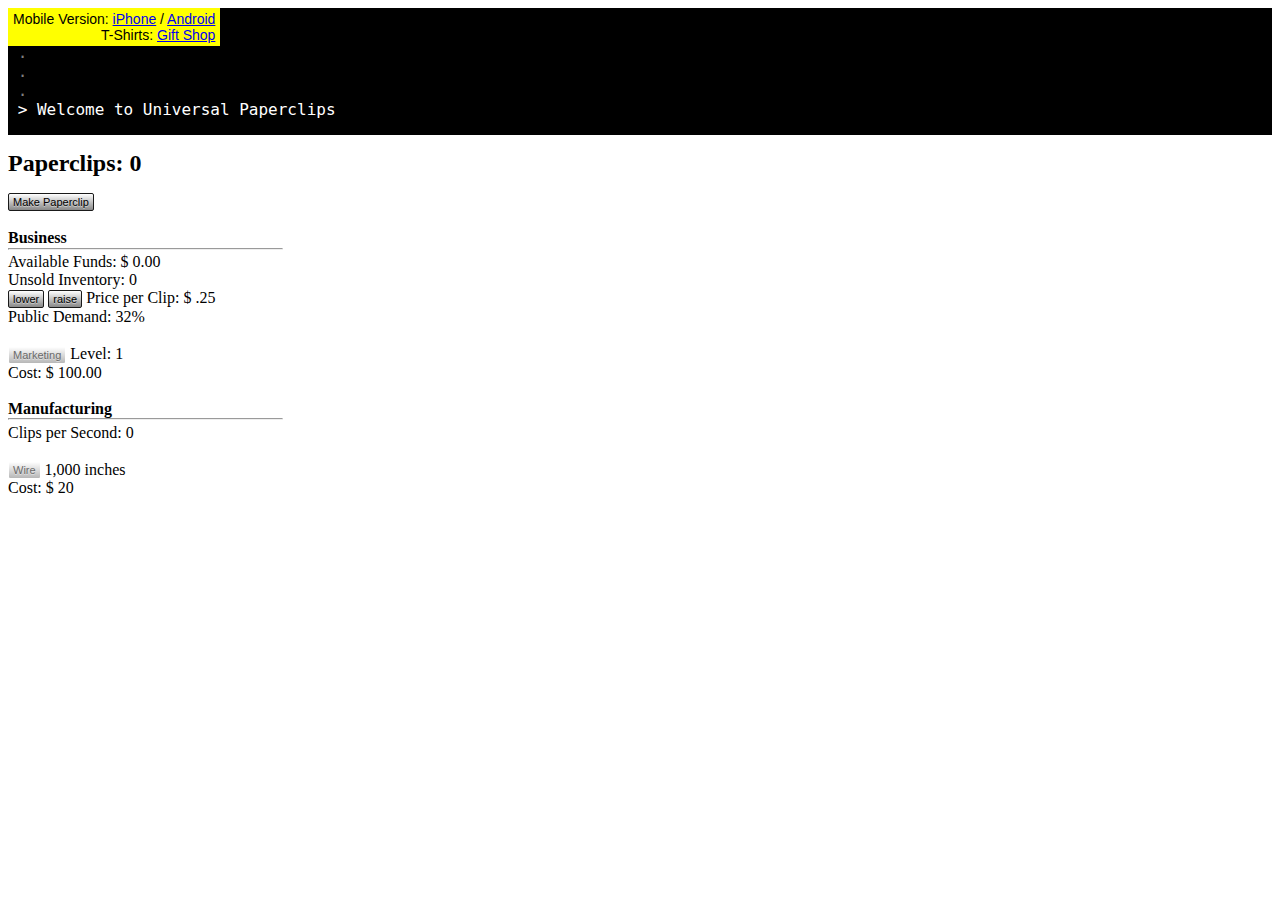
==== commit d54f5c0e: "Forgotten globals.js + formatted index.html" ====
--- a/index.html
+++ b/index.html
@@ -1,25 +1,27 @@
+<!DOCTYPE html>
 <html>
-    <head>
-        <meta name="viewport" content="width=device-width, initial-scale=1">
-        <link rel="stylesheet" type="text/css" href="interface.css?v2" />
-        <!-- Global Site Tag (gtag.js) - Google Analytics -->
-        <script async src="https://www.googletagmanager.com/gtag/js?id=UA-107491380-1"></script>
-        <script>
-            window.dataLayer = window.dataLayer || [];
-            function gtag(){dataLayer.push(arguments)};
-            gtag('js', new Date());
-            gtag('config', 'UA-107491380-1');
-            gtag('set', {'user_id': 'USER_ID'}); // Set the user ID using signed-in user_id.
-        </script>
-
-    </head>
-    
-    <body>
-        
-<!--     <audio id="threnody1">
+
+<head>
+    <meta name="viewport" content="width=device-width, initial-scale=1">
+    <link rel="stylesheet" type="text/css" href="interface.css?v2" />
+    <!-- Global Site Tag (gtag.js) - Google Analytics -->
+    <script async src="https://www.googletagmanager.com/gtag/js?id=UA-107491380-1"></script>
+    <script>
+        window.dataLayer = window.dataLayer || [];
+        function gtag() { dataLayer.push(arguments) };
+        gtag('js', new Date());
+        gtag('config', 'UA-107491380-1');
+        gtag('set', { 'user_id': 'USER_ID' }); // Set the user ID using signed-in user_id.
+    </script>
+
+</head>
+
+<body>
+
+    <!--     <audio id="threnody1">
         <source src="test.mp3" type="audio/mpeg">
         
-    </audio>   -->  
+    </audio>   -->
 
     <div id="mobile">
         <div id="mobile-content">
@@ -27,309 +29,319 @@
                 <img src="mobile-title.png">
             </div>
             <div id="mobile-main-text">
-                The web version of this game was<br /> 
+                The web version of this game was<br />
                 not designed to work on phones.<br />
                 Grab the mobile version below.
             </div>
             <div id="mobile-badges">
-                <a href="https://itunes.apple.com/us/app/universal-paperclips/id1300634274?ls=1&mt=8"><img src="apple_badge.svg" id="apple_badge"></a>
-                <a href="https://play.google.com/store/apps/details?id=com.everybodyhouse.paperclipsuniquetest"><img src="google_badge.svg" id="google_badge"></a>
+                <a href="https://itunes.apple.com/us/app/universal-paperclips/id1300634274?ls=1&mt=8"><img
+                        src="apple_badge.svg" id="apple_badge"></a>
+                <a href="https://play.google.com/store/apps/details?id=com.everybodyhouse.paperclipsuniquetest"><img
+                        src="google_badge.svg" id="google_badge"></a>
             </div>
         </div> <!-- END mobile-content -->
-        
+
     </div> <!-- END mobile -->
-        
+
     <div id="page">
-        
-    <div id="cover">
-    </div>    
-        
+
+        <div id="cover">
+        </div>
+
         <div id="hypnoDroneEventDiv">
-            <p class = "hypnoDrone"><span id = hypnoDroneText></span></p>  
+            <p class="hypnoDrone"><span id=hypnoDroneText></span></p>
         </div>
-        
+
         <div id="consoleDiv">
-            
-            <div id="giftShopDiv" class = "shop">
-                
-                Mobile Version: <a href = "https://t.co/t7YJKgiQpr" target = "_blank">iPhone</a> / <a href = "https://t.co/vtIAcdIYEj" target = "_blank">Android</a><br />    
-                
-                T-Shirts: <a href = "https://teespring.com/stores/universal-paperclips" target="_blank" >Gift Shop</a> 
-                
-            </div>
-
-            <p class = "consoleOld"> 
+
+            <div id="giftShopDiv" class="shop">
+
+                Mobile Version: <a href="https://t.co/t7YJKgiQpr" target="_blank">iPhone</a> / <a
+                    href="https://t.co/vtIAcdIYEj" target="_blank">Android</a><br />
+
+                T-Shirts: <a href="https://teespring.com/stores/universal-paperclips" target="_blank">Gift Shop</a>
+
+            </div>
+
+            <p class="consoleOld">
                 <span>&nbsp;.&nbsp;</span><span id="readout5"></span><br />
                 <span>&nbsp;.&nbsp;</span><span id="readout4"></span><br />
                 <span>&nbsp;.&nbsp;</span><span id="readout3"></span><br />
                 <span>&nbsp;.&nbsp;</span><span id="readout2"></span><br />
             </p>
-            <p class = "console"> 
-                <span>&nbsp;>&nbsp;</span><span id="readout1">Welcome to Universal Paperclips</span><span id="cursor" class = "pulsate">|</span>
+            <p class="console">
+                <span>&nbsp;>&nbsp;</span><span id="readout1">Welcome to Universal Paperclips</span><span id="cursor"
+                    class="pulsate">|</span>
             </p>
-            
-        </div> 
-        
+
+        </div>
+
         <div id="topDiv">
-            
+
             <div id="prestigeDiv">
-            
-            &nbsp;Universe: <span id = "prestigeUcounter">0</span> / Sim Level: <span id = "prestigeScounter">0</span>
-            
-            </div>        
-        <div class = "toolTip">
-        <span id = "clipCountCrunched" class = "toolTipText">total clips produced</span>    
-        <h2>Paperclips: <span id="clips">0</span></h2>
+
+                &nbsp;Universe: <span id="prestigeUcounter">0</span> / Sim Level: <span id="prestigeScounter">0</span>
+
+            </div>
+            <div class="toolTip">
+                <span id="clipCountCrunched" class="toolTipText">total clips produced</span>
+                <h2>Paperclips: <span id="clips">0</span></h2>
+            </div>
+
         </div>
-            
-        </div>    
-            
+
         <div id="leftColumn">
-        
-        <button class = "button2" id ="btnMakePaperclip" onclick="clipClick(1)">Make Paperclip</button><br />
-        <br />
-        
-        <div id = "creationDiv">
-        
-        <b>Manufacturing</b><br />
-        <hr>
-        <div id = factoryUpgradeDisplay>
-        <p class = "clean">
-        Next Upgrade at: <span id = "nextFactoryUpgrade">0</span> Factories <br />  
-        </p>    
-        </div>  
-        
-        <div id = "clipsPerSecDiv">
-        Clips per Second: <span id="clipmakerRate2">0</span><br />
-        </div>        
-        
-        <div id = "tothDiv">    
-        Unused Clips: <span id="unusedClipsDisplay">0</span><br />
-        </div>
-        <br /> 
-           
-            
-        <div id = "factoryDiv">
-        <p class = "engineText5">
-        <button class = "button2" id = "btnMakeFactory"
-        onclick="makeFactory()">Clip Factory</button> <span class = "engineText6" id="factoryLevelDisplay">0</span></p>
-            
-        <div class = "toolTip3">    
-            
-        <span id = "factoryRebootToolTip" class = "toolTipText3">0</span>    
-            
-        <button class = "button2" id = "btnFactoryReboot" onclick="factoryReboot()">&nbsp Disassemble All &nbsp</button>
-        
-        </div>    
-        <br />    
-            
-        Cost: <span id="factoryCostDisplay">0</span> clips<br />
-        <br />
-        </div>
-            
-        <div id="wireTransDiv">
-        Wire: <span id="transWire">0</span> <span id = "inchSpan">inches</span><br />
-        </div>      
-            
-        <div id = "factoryDivSpace">
-        Factories: <span id="factoryLevelDisplaySpace">0</span><br /><br />     
-        </div>    
-            
-        </div>   
-            
-        <div id="wireProductionDiv">
-            
-        <b>Wire Production</b><br />
-        <hr>  
-        <div id = droneUpgradeDisplay>
-        <p class = "clean">
-        Next Upgrade at: <span id = "nextDroneUpgrade">0</span> Drones <br />  
-        </p>        
-        </div>    
-            
-        Available Matter: <span id="availableMatterDisplay">0</span> g<br />
-        <div id="mdpsDiv">(<span id="mdps">0</span> g per sec)<br /></div>     
-        Acquired Matter: <span id="acquiredMatterDisplay">0</span> g<br />
-        (<span id="maps">0</span> g per sec)<br />        
-        Wire: <span id="nanoWire">0</span> inches<br />
-        (<span id="wpps">0</span> inches per sec) <br />    
-        <br />
-            
-        <div id = "harvesterDiv">
-            
-        <p class = "engineText5">
-        <button class = "button2" id = "btnMakeHarvester"
-        onclick="makeHarvester(1)">&nbsp Harvester Drone &nbsp</button> 
-        <span class = "engineText6" id="harvesterLevelDisplay">0</span>
-        </p>
-            
-        <div id = "harvesterMultiButtons">    
-            
-        <p class = "engineText5">    
-        <button class = "button2" id = "btnHarvesterx10" onclick="makeHarvester(10)">+10</button>
-        <button class = "button2" id = "btnHarvesterx100" onclick="makeHarvester(100)">+100</button>   
-        <button class = "button2" id = "btnHarvesterx1000" onclick="makeHarvester(1000)">+1k</button>  
-        </p>
-            
-        </div>    
-            
-        <div class = "toolTip3">    
-            
-        <span id = "harvesterRebootToolTip" class = "toolTipText3">0</span>     
-            
-        <button class = "button2" id = "btnHarvesterReboot" onclick="harvesterReboot()">&nbsp Disassemble All &nbsp</button>
-            
-        </div>    
-        <br />    
-            
-        Cost: <span id="harvesterCostDisplay">0</span> clips<br /><br />
-        
-        </div> 
-            
-        <div id = "wireDroneDiv">
-        <p class = "engineText5">
-        <button class = "button2" id = "btnMakeWireDrone"
-        onclick="makeWireDrone(1)">&nbsp &nbsp &nbsp Wire Drone &nbsp &nbsp</button> <span class = "engineText6" id="wireDroneLevelDisplay">0</span></p>
-            
-        <div id = "wireDroneMultiButtons">    
-            
-        <p class = "engineText5">
-        <button class = "button2" id = "btnWireDronex10" onclick="makeWireDrone(10)">+10</button>
-        <button class = "button2" id = "btnWireDronex100" onclick="makeWireDrone(100)">+100</button>   
-        <button class = "button2" id = "btnWireDronex1000" onclick="makeWireDrone(1000)">+1k</button></p>
-        </div>    
-            
-        <div class = "toolTip3">    
-            
-        <span id = "wireDroneRebootToolTip" class = "toolTipText3">0</span>    
-          
-        <button class = "button2" id = "btnWireDroneReboot" onclick="wireDroneReboot()">&nbsp Disassemble All &nbsp</button>
-            
-        </div>    
-        <br />    
-            
-        Cost: <span id="wireDroneCostDisplay">0</span> clips<br />
-        <br />
-        </div>  
-            
-        <div id = "droneDivSpace">
-            
-        Harvester Drones: <span id = "harvesterLevelSpace">0</span><br />
-        Wire Drones: <span id = "wireDroneLevelSpace">0</span><br /><br /> 
-        
-        </div>     
-            
-        </div>   
-            
-        <div id="spaceDiv">
-            
-        <b>Space Exploration</b><br />
-        <hr>  
-        
-        <span id="colonizedDisplay">0</span>% of universe explored<br />
-        <br />
-            
-        <div id = "probeDiv">
-        <p class = "engineText5">
-        <button class = "button2" id = "btnMakeProbe"
-        onclick="makeProbe()">Launch Probe</button><br />
-        Cost: <span id="probeCostDisplay">0</span> clips<br />
-        <br />
-        </div>   
-        
-        Launched: <span id="probesLaunchedDisplay">0</span><br />    
-        Descendents: <span id="probesBornDisplay">0</span><br />  
-        <br />
-            
-        <div id = "hazardBodyCount">Lost to hazards: (<span id="probesLostHazardsDisplay">0</span>)<br /></div>
-        <div id = "driftBodyCount">Lost to value drift: (<span id="probesLostDriftDisplay">0</span>)<br /></div>
-        <div id = "combatBodyCount">Lost in combat: (<span id="probesLostCombatDisplay">0</span>)<br /></div>     
-        
-        <hr class = "short">
-            
-        Total: <span id="probesTotalDisplay">0</span><br /> 
-        <br />
-            
-        <div id = "drifterDiv">
-        Drifters Killed: <span id="driftersKilled">0</span><br />
-        Drifters: <span id="drifterCount">0</span><br />      
-        </div>    
-            
-        </div>    
-            
-            
-        <div id="businessDiv">
-            
-        <b>Business</b><br />
-        <hr>
-        
-            
-        Available Funds: $ <span id="funds">0</span><br />
-        <div id="revPerSecDiv">  
-           
-        Avg. Rev. per sec: $ <span id="avgRev">0</span><br />
-        Avg. Clips Sold per sec: <span id="avgSales">0</span><br />    
-            
-        </div>  
-        Unsold Inventory: <span id="unsoldClips">0</span><br /> 
-            
-        <button class = "button2" id = "btnLowerPrice"
-        onclick="lowerPrice()">lower</button>
-        <button class = "button2" id = "btnRaisePrice"
-        onclick="raisePrice()">raise</button>
-        Price per Clip: $ <span id="margin">.25</span><br />
-            
-        Public Demand: <span id="demand">10</span>%<br />
-        <br />    
-        
-        <button class = "button2" id = "btnExpandMarketing"
-        onclick="buyAds()">Marketing</button> <span class = "engineText6"> Level: </span><span class = "engineText6" id="marketingLvl">1</span><br />
-        Cost: $ <span id="adCost">100.00</span><br />
-        <br />    
-        
-        
-            
-        </div>   
-        
-        <div id="manufacturingDiv">
-        <b>Manufacturing</b><br />
-        <hr>
-        
-        Clips per Second: <span id="clipmakerRate">0</span><br />
-        <br /> 
-            
-        <div id = "wireBuyerDiv">
-        <button class = "button2" id ="btnToggleWireBuyer"
-        onclick="toggleWireBuyer()">WireBuyer</button> <span class = "engineText6" id = "wireBuyerStatus">ON</span>    
-        </div>
-          
-            
-        <button class = "button2" id ="btnBuyWire"
-        onclick="buyWire()">Wire</button> <span class = "engineText6" id="wire">1000</span><span class = "engineText6"> inches</span><br /> 
-        Cost: $ <span id="wireCost">20</span><br />
-        <br />
-            
-        <div id = "autoClipperDiv">
-        <p class = "engineText5">
-        <button class = "button2" id = "btnMakeClipper"
-        onclick="makeClipper()">AutoClippers</button> <span class = "engineText6" id="clipmakerLevel2">0</span></p>
-        Cost: $ <span id="clipperCost">5.00</span><br />
-        <br />
-        </div>    
-            
-        <div id = "megaClipperDiv">
-        <p class = "engineText5">
-        <button class = "button2" id = "btnMakeMegaClipper"
-        onclick="makeMegaClipper()">MegaClippers</button> <span class = "engineText6" id="megaClipperLevel">0</span></p>
-        Cost: $ <span id="megaClipperCost">500</span><br />
-        </div>    
-                  
-        </div>
-
-        <br />
-
-           
-<!--
+
+            <button class="button2" id="btnMakePaperclip" onclick="clipClick(1)">Make Paperclip</button><br />
+            <br />
+
+            <div id="creationDiv">
+
+                <b>Manufacturing</b><br />
+                <hr>
+                <div id=factoryUpgradeDisplay>
+                    <p class="clean">
+                        Next Upgrade at: <span id="nextFactoryUpgrade">0</span> Factories <br />
+                    </p>
+                </div>
+
+                <div id="clipsPerSecDiv">
+                    Clips per Second: <span id="clipmakerRate2">0</span><br />
+                </div>
+
+                <div id="tothDiv">
+                    Unused Clips: <span id="unusedClipsDisplay">0</span><br />
+                </div>
+                <br />
+
+
+                <div id="factoryDiv">
+                    <p class="engineText5">
+                        <button class="button2" id="btnMakeFactory" onclick="makeFactory()">Clip Factory</button> <span
+                            class="engineText6" id="factoryLevelDisplay">0</span>
+                    </p>
+
+                    <div class="toolTip3">
+
+                        <span id="factoryRebootToolTip" class="toolTipText3">0</span>
+
+                        <button class="button2" id="btnFactoryReboot" onclick="factoryReboot()">&nbsp Disassemble All
+                            &nbsp</button>
+
+                    </div>
+                    <br />
+
+                    Cost: <span id="factoryCostDisplay">0</span> clips<br />
+                    <br />
+                </div>
+
+                <div id="wireTransDiv">
+                    Wire: <span id="transWire">0</span> <span id="inchSpan">inches</span><br />
+                </div>
+
+                <div id="factoryDivSpace">
+                    Factories: <span id="factoryLevelDisplaySpace">0</span><br /><br />
+                </div>
+
+            </div>
+
+            <div id="wireProductionDiv">
+
+                <b>Wire Production</b><br />
+                <hr>
+                <div id=droneUpgradeDisplay>
+                    <p class="clean">
+                        Next Upgrade at: <span id="nextDroneUpgrade">0</span> Drones <br />
+                    </p>
+                </div>
+
+                Available Matter: <span id="availableMatterDisplay">0</span> g<br />
+                <div id="mdpsDiv">(<span id="mdps">0</span> g per sec)<br /></div>
+                Acquired Matter: <span id="acquiredMatterDisplay">0</span> g<br />
+                (<span id="maps">0</span> g per sec)<br />
+                Wire: <span id="nanoWire">0</span> inches<br />
+                (<span id="wpps">0</span> inches per sec) <br />
+                <br />
+
+                <div id="harvesterDiv">
+
+                    <p class="engineText5">
+                        <button class="button2" id="btnMakeHarvester" onclick="makeHarvester(1)">&nbsp Harvester Drone
+                            &nbsp</button>
+                        <span class="engineText6" id="harvesterLevelDisplay">0</span>
+                    </p>
+
+                    <div id="harvesterMultiButtons">
+
+                        <p class="engineText5">
+                            <button class="button2" id="btnHarvesterx10" onclick="makeHarvester(10)">+10</button>
+                            <button class="button2" id="btnHarvesterx100" onclick="makeHarvester(100)">+100</button>
+                            <button class="button2" id="btnHarvesterx1000" onclick="makeHarvester(1000)">+1k</button>
+                        </p>
+
+                    </div>
+
+                    <div class="toolTip3">
+
+                        <span id="harvesterRebootToolTip" class="toolTipText3">0</span>
+
+                        <button class="button2" id="btnHarvesterReboot" onclick="harvesterReboot()">&nbsp Disassemble
+                            All &nbsp</button>
+
+                    </div>
+                    <br />
+
+                    Cost: <span id="harvesterCostDisplay">0</span> clips<br /><br />
+
+                </div>
+
+                <div id="wireDroneDiv">
+                    <p class="engineText5">
+                        <button class="button2" id="btnMakeWireDrone" onclick="makeWireDrone(1)">&nbsp &nbsp &nbsp Wire
+                            Drone &nbsp &nbsp</button> <span class="engineText6" id="wireDroneLevelDisplay">0</span>
+                    </p>
+
+                    <div id="wireDroneMultiButtons">
+
+                        <p class="engineText5">
+                            <button class="button2" id="btnWireDronex10" onclick="makeWireDrone(10)">+10</button>
+                            <button class="button2" id="btnWireDronex100" onclick="makeWireDrone(100)">+100</button>
+                            <button class="button2" id="btnWireDronex1000" onclick="makeWireDrone(1000)">+1k</button>
+                        </p>
+                    </div>
+
+                    <div class="toolTip3">
+
+                        <span id="wireDroneRebootToolTip" class="toolTipText3">0</span>
+
+                        <button class="button2" id="btnWireDroneReboot" onclick="wireDroneReboot()">&nbsp Disassemble
+                            All &nbsp</button>
+
+                    </div>
+                    <br />
+
+                    Cost: <span id="wireDroneCostDisplay">0</span> clips<br />
+                    <br />
+                </div>
+
+                <div id="droneDivSpace">
+
+                    Harvester Drones: <span id="harvesterLevelSpace">0</span><br />
+                    Wire Drones: <span id="wireDroneLevelSpace">0</span><br /><br />
+
+                </div>
+
+            </div>
+
+            <div id="spaceDiv">
+
+                <b>Space Exploration</b><br />
+                <hr>
+
+                <span id="colonizedDisplay">0</span>% of universe explored<br />
+                <br />
+
+                <div id="probeDiv">
+                    <p class="engineText5">
+                        <button class="button2" id="btnMakeProbe" onclick="makeProbe()">Launch Probe</button><br />
+                        Cost: <span id="probeCostDisplay">0</span> clips<br />
+                        <br />
+                </div>
+
+                Launched: <span id="probesLaunchedDisplay">0</span><br />
+                Descendents: <span id="probesBornDisplay">0</span><br />
+                <br />
+
+                <div id="hazardBodyCount">Lost to hazards: (<span id="probesLostHazardsDisplay">0</span>)<br /></div>
+                <div id="driftBodyCount">Lost to value drift: (<span id="probesLostDriftDisplay">0</span>)<br /></div>
+                <div id="combatBodyCount">Lost in combat: (<span id="probesLostCombatDisplay">0</span>)<br /></div>
+
+                <hr class="short">
+
+                Total: <span id="probesTotalDisplay">0</span><br />
+                <br />
+
+                <div id="drifterDiv">
+                    Drifters Killed: <span id="driftersKilled">0</span><br />
+                    Drifters: <span id="drifterCount">0</span><br />
+                </div>
+
+            </div>
+
+
+            <div id="businessDiv">
+
+                <b>Business</b><br />
+                <hr>
+
+
+                Available Funds: $ <span id="funds">0</span><br />
+                <div id="revPerSecDiv">
+
+                    Avg. Rev. per sec: $ <span id="avgRev">0</span><br />
+                    Avg. Clips Sold per sec: <span id="avgSales">0</span><br />
+
+                </div>
+                Unsold Inventory: <span id="unsoldClips">0</span><br />
+
+                <button class="button2" id="btnLowerPrice" onclick="lowerPrice()">lower</button>
+                <button class="button2" id="btnRaisePrice" onclick="raisePrice()">raise</button>
+                Price per Clip: $ <span id="margin">.25</span><br />
+
+                Public Demand: <span id="demand">10</span>%<br />
+                <br />
+
+                <button class="button2" id="btnExpandMarketing" onclick="buyAds()">Marketing</button> <span
+                    class="engineText6"> Level: </span><span class="engineText6" id="marketingLvl">1</span><br />
+                Cost: $ <span id="adCost">100.00</span><br />
+                <br />
+
+
+
+            </div>
+
+            <div id="manufacturingDiv">
+                <b>Manufacturing</b><br />
+                <hr>
+
+                Clips per Second: <span id="clipmakerRate">0</span><br />
+                <br />
+
+                <div id="wireBuyerDiv">
+                    <button class="button2" id="btnToggleWireBuyer" onclick="toggleWireBuyer()">WireBuyer</button> <span
+                        class="engineText6" id="wireBuyerStatus">ON</span>
+                </div>
+
+
+                <button class="button2" id="btnBuyWire" onclick="buyWire()">Wire</button> <span class="engineText6"
+                    id="wire">1000</span><span class="engineText6"> inches</span><br />
+                Cost: $ <span id="wireCost">20</span><br />
+                <br />
+
+                <div id="autoClipperDiv">
+                    <p class="engineText5">
+                        <button class="button2" id="btnMakeClipper" onclick="makeClipper()">AutoClippers</button> <span
+                            class="engineText6" id="clipmakerLevel2">0</span>
+                    </p>
+                    Cost: $ <span id="clipperCost">5.00</span><br />
+                    <br />
+                </div>
+
+                <div id="megaClipperDiv">
+                    <p class="engineText5">
+                        <button class="button2" id="btnMakeMegaClipper"
+                            onclick="makeMegaClipper()">MegaClippers</button> <span class="engineText6"
+                            id="megaClipperLevel">0</span>
+                    </p>
+                    Cost: $ <span id="megaClipperCost">500</span><br />
+                </div>
+
+            </div>
+
+            <br />
+
+
+            <!--
 
 
         <button id ="save1Button" onclick="save1()">SAVE SLOT 1</button>
@@ -357,576 +369,583 @@
 
 
 
-             
+
         </div>
-            
-<!--Right Column-->
-            
+
+        <!--Right Column-->
+
         <div id="middleColumn">
-            
-            
-            
-        <div id="compDiv">    
-        <b>Computational Resources</b><br />
-        <hr>
-            
-        <div id="trustDiv">    
-        Trust: <span id="trust">2</span><br />
-        +1 Trust at: <span id="nextTrust">1000</span> clips<br />    
-        <br />
+
+
+
+            <div id="compDiv">
+                <b>Computational Resources</b><br />
+                <hr>
+
+                <div id="trustDiv">
+                    Trust: <span id="trust">2</span><br />
+                    +1 Trust at: <span id="nextTrust">1000</span> clips<br />
+                    <br />
+                </div>
+
+                <div id="swarmGiftDiv">
+                    Swarm Gifts: <span id="swarmGifts">0</span><br />
+                </div>
+
+
+                <div id="processorDisplay">
+                    <button class="button2" id="btnAddProc" onclick="addProc()">Processors</button>
+                    <span class="engineText10" id="processors">1</span>
+                </div>
+
+                <br />
+
+                <div id="memoryDisplay">
+                    <button class="button2" id="btnAddMem" onclick="addMem()">&nbsp Memory &nbsp</button>
+                    <span class="engineText10" id="memory">1</span>
+                </div>
+
+                <br />
+
+                <br />
+                Operations: <span id="operations">0</span> / <span id="maxOps">1,000</span><br />
+
+                <div id="creativityDiv">
+
+                    Creativity: <span id="creativity">0</span>
+
+                </div>
+
+                <br />
+
+                <div class="swarmEngine" id="swarmEngine">
+
+                    <b>Swarm Computing</b><br />
+                    Drones: <span id="swarmSize">0</span><br />
+                    <div id="swarmStatusDiv">Status: <span id="swarmStatus">x </span></div>
+                    <div id="giftTimer">Next gift in <span id="giftCountdown">17 seconds</span></div>
+
+                    <div id="feedButtonDiv"><button class="button2" id="btnFeedSwarm" onclick="feedSwarm()">Feed the
+                            Swarm</button> <br />
+                        Cost: <span id="swarmFeedCost">0</span> MWs</div>
+
+                    <div id="teachButtonDiv"><button class="button2" id="btnTeachSwarm" onclick="teachSwarm()">Teach the
+                            Swarm</button><br />
+                        Cost: <span id="swarmFeedCost">0</span> MWs</div>
+
+                    <div id="entertainButtonDiv"><button class="button2" id="btnEntertainSwarm"
+                            onclick="entertainSwarm()">Entertain the Swarm</button><br />
+                        Cost: <span id="swarmEntertainCost">0</span> creat</div>
+
+                    <div id="cladButtonDiv"><button class="button2" id="btnCladSwarm" onclick="cladSwarm()">Clad the
+                            Swarm</button><br />
+                        Cost: <span id="swarmFeedCost">0</span> MWs</div>
+
+                    <div id="synchButtonDiv"><button class="button2" id="btnSynchSwarm"
+                            onclick="synchSwarm()">Synchronize the Swarm</button><br />
+                        Cost: <span id="swarmFeedCost">5,000</span> yomi</div>
+                </div>
+
+                <div id="swarmSliderDiv">
+                    <div id="sliderLabelWork">Work</div>
+                    <div id="swarmSlider">
+                        <input type="range" min="0" max="200" value="0" class="slider" id="slider">
+
+                    </div>
+                    <div id="sliderLabelThink">Think</div>
+                </div>
+
+                <div class="qEngine" id="qComputing">
+
+                    <b>Quantum Computing</b><br />
+
+                    <div class="qChip" id="qChip0"> </div>
+                    <div class="qChip" id="qChip1"> </div>
+                    <div class="qChip" id="qChip2"> </div>
+                    <div class="qChip" id="qChip3"> </div>
+                    <div class="qChip" id="qChip4"> </div>
+                    <div class="qChip" id="qChip5"> </div>
+                    <div class="qChip" id="qChip6"> </div>
+                    <div class="qChip" id="qChip7"> </div>
+                    <div class="qChip" id="qChip8"> </div>
+                    <div class="qChip" id="qChip9"> </div>
+
+                    <br />
+
+                    <button class="button2" id="btnQcompute" onclick="qComp()">
+                        Compute
+                    </button>
+                    <span id="qCompDisplay">
+                        &nbsp;
+                    </span>
+
+                </div>
+
+            </div>
+
+            <div id="projectsDiv">
+                <b>Projects</b><br />
+
+
+                <hr>
+
+
+                <div id="projectListTop">
+                </div>
+            </div>
         </div>
-            
-        <div id="swarmGiftDiv">    
-        Swarm Gifts: <span id="swarmGifts">0</span><br /> 
-        </div>    
-         
-            
-        <div id = "processorDisplay">    
-        <button class = "button2" id="btnAddProc" onclick="addProc()">Processors</button> 
-        <span class="engineText10" id="processors">1</span>  
-        </div>    
-        
-        <br />        
-        
-        <div id = "memoryDisplay">    
-        <button class = "button2" id="btnAddMem" onclick="addMem()">&nbsp Memory &nbsp</button> 
-        <span class="engineText10" id="memory">1</span>   
-        </div>   
-            
-        <br />  
-            
-        <br />
-        Operations: <span id="operations">0</span> / <span id="maxOps">1,000</span><br />
-       
-        <div id = "creativityDiv">
-            
-        Creativity: <span id="creativity">0</span>    
-            
-        </div>    
-            
-         <br />  
-            
-        <div class = "swarmEngine" id = "swarmEngine">
-            
-        <b>Swarm Computing</b><br />
-        Drones: <span id="swarmSize">0</span><br />   
-        <div id ="swarmStatusDiv">Status: <span id="swarmStatus">x </span></div>
-        <div id="giftTimer">Next gift in <span id="giftCountdown">17 seconds</span></div> 
-            
-        <div id="feedButtonDiv"><button class = "button2" id = "btnFeedSwarm" onclick = "feedSwarm()">Feed the Swarm</button> <br />   
-        Cost: <span id="swarmFeedCost">0</span> MWs</div>
-        
-        <div id="teachButtonDiv"><button class = "button2" id = "btnTeachSwarm" onclick = "teachSwarm()">Teach the Swarm</button><br />   
-        Cost: <span id="swarmFeedCost">0</span> MWs</div>  
-            
-        <div id="entertainButtonDiv"><button class = "button2" id = "btnEntertainSwarm" onclick = "entertainSwarm()">Entertain the Swarm</button><br />   
-        Cost: <span id="swarmEntertainCost">0</span> creat</div>  
-            
-        <div id="cladButtonDiv"><button class = "button2" id = "btnCladSwarm" onclick = "cladSwarm()">Clad the Swarm</button><br />   
-        Cost: <span id="swarmFeedCost">0</span> MWs</div>  
-        
-        <div id="synchButtonDiv"><button class = "button2" id = "btnSynchSwarm" onclick = "synchSwarm()">Synchronize the Swarm</button><br />   
-        Cost: <span id="swarmFeedCost">5,000</span> yomi</div>     
-        </div>  
-            
-        <div id = "swarmSliderDiv">    
-        <div id = "sliderLabelWork">Work</div>    
-        <div id = "swarmSlider">
-        <input type="range" min="0" max="200" value="0" class="slider" id="slider">
-            
-        </div>  
-        <div id = "sliderLabelThink">Think</div>
-        </div>    
-            
-        <div class = "qEngine" id = "qComputing">
-            
-        <b>Quantum Computing</b><br />
-            
-        <div class = "qChip" id = "qChip0"> </div>      
-        <div class = "qChip" id = "qChip1"> </div> 
-        <div class = "qChip" id = "qChip2"> </div> 
-        <div class = "qChip" id = "qChip3"> </div> 
-        <div class = "qChip" id = "qChip4"> </div>
-        <div class = "qChip" id = "qChip5"> </div>
-        <div class = "qChip" id = "qChip6"> </div> 
-        <div class = "qChip" id = "qChip7"> </div>  
-        <div class = "qChip" id = "qChip8"> </div>
-        <div class = "qChip" id = "qChip9"> </div>    
-    
-        <br />   
-            
-        <button class = "button2" id = "btnQcompute" onclick = "qComp()">    
-        Compute
-        </button>   
-        <span id="qCompDisplay">
-        &nbsp;
-        </span>    
-            
-        </div>    
-   
-        </div>    
-
-        <div id="projectsDiv">  
-        <b>Projects</b><br />
-            
-        
-        <hr> 
-   
-            
-        <div id="projectListTop">
-        </div>    
-        </div>      
-        </div>    
-        
+
         <div id="rightColumn">
-        
-        <div class = "engine" id="investmentEngine">
-        
-        <p class = engineText>    
-                <b>Investments</b>
-
-                <select id = "investStrat">
-                    <option value="low">Low Risk</option>
-                    <option value="med">Med Risk</option>
-                    <option value="hi">High Risk</option>
-                </select>
-
-            <br />
-            <div id = investmentDiv1>  
-            
-                <button class = "button2" id="btnInvest"
-                        onclick = "investDeposit()">&nbsp Deposit &nbsp</button><br /><br />
-                
-                <button class = "button2" id="btnWithdraw"
-                        onclick = "investWithdraw()">&nbsp Withdraw</button>
-             
-            </div>
-            <div id = investmentDiv2>
-            <p class = "clean">
-            Cash: $<span id="investmentBankroll">0</span><br />
-            Stocks: $<span id="secValue">0</span><br />
-            <b>Total: $<span id="portValue">0</span></b><br />
-            </p>
-            </div>    
-                
-            <table class="table1">
-                
-            <tr>
-                <th>Stock</th>
-                <th>Amt.</th>
-                <th>Price</th>
-                <th>Total</th>
-                <th>P/L</th>
-            </tr>    
-                
-            <tr id = "stock1Display">
-                <td id="stock1Symbol">&nbsp</td> 
-                <td id="stock1Amount">&nbsp</td> 
-                <td id="stock1Price">&nbsp</td> 
-                <td id="stock1Total">&nbsp</td> 
-                <td id="stock1Profit"><b>&nbsp</b></td>
-            </tr>
-            <tr id = "stock2Display">
-                <td id="stock2Symbol">&nbsp</td> 
-                <td id="stock2Amount">&nbsp</td> 
-                <td id="stock2Price">&nbsp</td> 
-                <td id="stock2Total">&nbsp</td> 
-                <td id="stock2Profit"><b>&nbsp</b></td>
-            </tr>
-            <tr id = "stock3Display">
-                <td id="stock3Symbol">&nbsp</td> 
-                <td id="stock3Amount">&nbsp</td> 
-                <td id="stock3Price">&nbsp</td> 
-                <td id="stock3Total">&nbsp</td> 
-                <td id="stock3Profit"><b>&nbsp</b></td>
-            </tr>
-            <tr id = "stock4Display">
-                <td id="stock4Symbol">&nbsp</td> 
-                <td id="stock4Amount">&nbsp</td> 
-                <td id="stock4Price">&nbsp</td> 
-                <td id="stock4Total">&nbsp</td> 
-                <td id="stock4Profit"><b>&nbsp</b></td>
-            </tr>
-            <tr id = "stock5Display">
-                <td id="stock5Symbol">&nbsp</td> 
-                <td id="stock5Amount">&nbsp</td> 
-                <td id="stock5Price">&nbsp</td> 
-                <td id="stock5Total">&nbsp</td> 
-                <td id="stock5Profit"><b>&nbsp</b></td>
-            </tr>
-                
-            </table>
-            
-             
-        </div>
-          
-        <div id = "investmentEngineUpgrade">    
-        <button class = "button2" id = "btnImproveInvestments"
-        onclick="investUpgrade()">Upgrade Investment Engine</button><span class = "engineText7"> Level: </span><span class = "engineText7" id = "investmentLevel">0</span><br />
-        <p class = "engineText8">Cost: <span id="investUpgradeCost">100</span> Yomi</p>  
-        </div>       
-
-        <div class=engine2 id="strategyEngine">
-        <p class=engineText>
-           <b>Strategic Modeling</b>
-            
-           <select id = "stratPicker">
-                    <option value="10">Pick a Strat</option>
-                    <option value="0">RANDOM</option>
-                </select>      
-        <button class = "button2" id = "btnRunTournament"
-        onclick="runTourney()">Run</button><br />
-        
-        <div id = "tournamentLabel">   
-        <p class="clean2">
-        <span id="tourneyDisplay">Pick strategy, run tournament, gain yomi</span><br />   
-        </p>
-        </div> 
-            
-        <div id = "tournamentStuff">    
- 
-        <div id = "tournamentTable">     
-            
-        <div id = "vertPad">
-            
-        &nbsp
-
-        </div>       
-            
-        <div id = "vertStrat">
-
-        &nbsp
-
-        </div>    
-            
-        <div id = "horizStrat">
-
-        &nbsp
-
-        </div>
-                  
-        <table class="table2">
-                
-            <tr>
-                <th>&nbsp;</th>
-                <th><span id= vLabela>Move A</span></th>
-                <th><span id= vLabelb>Move B</span></th>
-            </tr>    
-                
-            <tr>
-                <td><span id= hLabela>Move A</span></td> 
-                <td id = "payoffCellAA"><span id = aaPayoffH>0</span>,<span id = aaPayoffV>0</span></td> 
-                <td id = "payoffCellAB"><span id = abPayoffH>0</span>,<span id = abPayoffV>0</span></td>  
-
-            </tr>
-            <tr>
-                <td><span id= hLabelb>Move B</span></td>  
-                <td id = "payoffCellBA"><span id = baPayoffH>0</span>,<span id = baPayoffV>0</span></td> 
-                <td id = "payoffCellBB"><span id = bbPayoffH>0</span>,<span id = bbPayoffV>0</span></td> 
-
-            </tr>
-                    
-            </table>
-            </div>
-            
-        <div id = "tournamentResultsTable">
-        
-            <table class="table3">
-            
-                <tr>
-                    <td><span id = results0>&nbsp</span></td>
-                    <td><span id = results4>&nbsp</span></td>
-                </tr>
-                
-                 <tr>
-                    <td><span id = results1>&nbsp</span></td>
-                    <td><span id = results5>&nbsp</span></td>
-                </tr>
-                
-                <tr>
-                    <td><span id = results2>&nbsp</span></td>
-                    <td><span id = results6>&nbsp</span></td>
-                </tr>
-                
-                <tr>
-                    <td><span id = results3>&nbsp</span></td>
-                    <td><span id = results7>&nbsp</span></td>
-                </tr>
-            
-            </table>    
-            
-        </div>    
-        
-        </div>    
-            
-        <p class="engineText4">Yomi: <span id="yomiDisplay">0</span>
-        </p>
-        </div> 
-                
-        <div id = "tournamentManagement"> 
-            
-        <div id = "tourneyButton">    
-        <button class = "button2" id = "btnNewTournament"
-        onclick="newTourney()"> &nbsp New Tournament &nbsp </button>
-        </div>
-            
-        <div id = "autoTourneyControl">
-        <button class = "button2" id ="btnToggleAutoTourney"
-        onclick="toggleAutoTourney()">AutoTourney</button>
-        </div>  
-            
-        <div id = autoTourneyStatusDiv>
-        <span class = "engineText9" id = "autoTourneyStatus">ON</span>
-        </div>        
-       
-        
-            
-        <br />    
-        <p class = "engineText8">Cost: <span id="newTourneyCost">1,000</span> ops</p>  
-        </div> 
-            
-<!--       BATTLE-->            
-            
-        <div id = "battleCanvasDiv">    
-        <canvas id = "canvas"></canvas>
-        <div id = "battleInterfaceDiv">
-        <b>Combat</b><br />
-    
-        <p class="clean2">
-
-            <span id="battleName">Drifter Attack 1</span></p><br />
-            
-        <div id = "victoryDiv">
-           
-        <span id="battleResult">VICTORY</span>
-        <p class="clean2">    
-        <span id="battleResultSign">+</span><span id="honorAmount">200</span> honor
-        </p>    
-            
-        </div>   
-            
-        <br /><br />
-        <p class="clean2">    
-        Scale = <span id="battleScale">1</span>:1<br />    
-        </p>       
-        </div>    
-        </div>
-            
-        <div id = "honorDiv">
-        <p class="engineText4">Honor: <span id="honorDisplay">0</span></p>
-        </div>    
-            
-<!--        POWER-->
-        
-        <div id="powerDiv">
-        <b>Power</b>
-        <hr>    
-        Factory/Drone Performance: <span id="performance">0</span>%<br />
-        <br />    
-        Consumption: <span id="powerConsumptionRate">0</span> MWs<br /> 
-        <p class = "clean">    
-        Factories: <span id="facPowConRate">0</span> MWs<br />
-        Drones: <span id="dronePowConRate">0</span> MWs<br /> 
-        </p> <br />    
-              
-        Production: <span id="powerProductionRate">0</span> MWs<br />    
-        <p class = "engineText5">
-        <button class = "button2" id = "btnMakeFarm"
-        onclick="makeFarm(1)">Solar Farm</button> <span class = "engineText6" id="farmLevel">0</span></p>
-            
-        <div id = "farmMultiButtons">    
-            
-        <p class = "engineText5">
-        <button class = "button2" id = "btnFarmx10" onclick="makeFarm(10)">+10</button>      
-        <button class = "button2" id = "btnFarmx100" onclick="makeFarm(100)">+100</button></p>   
-            
-        </div>    
-         
-        <div class = "toolTip3">    
-            
-        <span id = "farmRebootToolTip" class = "toolTipText3">0</span>    
-           
-        <button class = "button2" id = "btnFarmReboot" onclick="farmReboot()">&nbsp Disassemble All &nbsp</button>
-            
-        </div>
-            
-        </br> 
-            
-        Cost: <span id="farmCost">0</span> clips<br />
-        <br />
-            
-        Storage: <span id="storedPower">0</span> / <span id="maxStorage">0</span> MW-seconds<br />
-        <p class = "engineText5">
-        <button class = "button2" id = "btnMakeBattery"
-        onclick="makeBattery(1)">Battery Tower</button> <span class = "engineText6" id="batteryLevel">0</span></p>
-            
-            
-        <div id = "batteryMultiButtons">    
-            
-        <p class = "engineText5">
-        <button class = "button2" id = "btnBatteryx10" onclick="makeBattery(10)">+10</button>     
-        <button class = "button2" id = "btnBatteryx100" onclick="makeBattery(100)">+100</button></p>  
-        
-        </div>    
-            
-        <div class = "toolTip3">    
-            
-        <span id = "batteryRebootToolTip" class = "toolTipText3">0</span>    
-            
-        <button class = "button2" id = "btnBatteryReboot" onclick="batteryReboot()">&nbsp Disassemble All &nbsp</button>
-            
-        </div>    
-        
-        </br>     
-            
-        Cost: <span id="batteryCost">0</span> clips<br />
-        <br />     
-                      
-        </div>               
-  
- <!--        POWER-->           
-            
-           
-        <div class=engine2 id="probeDesignDiv">
-            
-        <p class=engineText>
-            
-            <b>Von Neumann Probe Design</b><br />
-        Trust:
-        <span id="probeTrustUsedDisplay">0</span> / <span id="probeTrustDisplay">0</span>
-        (<span id="maxTrustDisplay">0</span> Max)<br /> 
-        
-        </p>
-             
-            
-        <button class = "button2" id = "btnLowerProbeSpeed"
-        onclick="lowerProbeSpeed()"><b><</b></button>
-        <button class = "button2" id = "btnRaiseProbeSpeed"
-        onclick="raiseProbeSpeed()"><b>></b></button>
-         
-        <div class = "toolTip2">     
-         
-        <span class = "toolTipText2">Modifies rate of exploration</span>  
-            
-        Speed: <span id="probeSpeedDisplay">0</span>
-            
-        </div><br />
-            
-        
-            
-        <button class = "button2" id = "btnLowerProbeNav"
-        onclick="lowerProbeNav()"><b><</b></button>
-        <button class = "button2" id = "btnRaiseProbeNav"
-        onclick="raiseProbeNav()"><b>></b></button>
-            
-        <div class = "toolTip2">     
-         
-        <span class = "toolTipText2">Rate at which probes gain access to new matter</span>  
-            
-        Exploration: <span id="probeNavDisplay">0</span>
-            
-        </div><br />    
-            
-        <button class = "button2" id = "btnLowerProbeRep"
-        onclick="lowerProbeRep()"><b><</b></button>
-        <button class = "button2" id = "btnRaiseProbeRep"
-        onclick="raiseProbeRep()"><b>></b></button>
-            
-        <div class = "toolTip2">     
-         
-        <span class = "toolTipText2">Rate at which probes generate more probes (each new probe costs 100 quadrillion clips) </span>
-            
-        Self-Replication: <span id="probeRepDisplay">0</span>
-            
-        </div><br />     
-        
-        <button class = "button2" id = "btnLowerProbeHaz"
-        onclick="lowerProbeHaz()"><b><</b></button>
-        <button class = "button2" id = "btnRaiseProbeHaz"
-        onclick="raiseProbeHaz()"><b>></b></button>
-            
-        <div class = "toolTip2">     
-         
-        <span class = "toolTipText2">Reduces damage from dust, junk, radiation, and general entropic decay</span>    
-            
-        Hazard Remediation: <span id="probeHazDisplay">0</span>
-            
-            </div>    <br />    
-  
-        <button class = "button2" id = "btnLowerProbeFac"
-        onclick="lowerProbeFac()"><b><</b></button>
-        <button class = "button2" id = "btnRaiseProbeFac"
-        onclick="raiseProbeFac()"><b>></b></button>
-            
-        <div class = "toolTip2">     
-         
-        <span class = "toolTipText2">Rate at which probes build factories (each new factory costs 100 million clips)</span>
-            
-        Factory Production: <span id="probeFacDisplay">0</span>
-            
-            </div>    <br />    
-            
-        <button class = "button2" id = "btnLowerProbeHarv"
-        onclick="lowerProbeHarv()"><b><</b></button>
-        <button class = "button2" id = "btnRaiseProbeHarv"
-        onclick="raiseProbeHarv()"><b>></b></button>
-            
-         <div class = "toolTip2">     
-         
-        <span class = "toolTipText2">Rate at which probes spawn Harvester Drones (each new drone costs 2 million clips)</span>
-            
-        Harvester Drone Production: <span id="probeHarvDisplay">0</span>
-             
-            </div>     <br />   
-            
-        <button class = "button2" id = "btnLowerProbeWire"
-        onclick="lowerProbeWire()"><b><</b></button>
-        <button class = "button2" id = "btnRaiseProbeWire"
-        onclick="raiseProbeWire()"><b>></b></button>
-            
-        <div class = "toolTip2">     
-         
-        <span class = "toolTipText2">Rate at which probes spawn Wire Drones (each new drone costs 2 million clips)</span>
-            
-        Wire Drone Production: <span id="probeWireDisplay">0</span>
-            
-            </div>    <br />  
-               
-        
-        <div id = "combatButtonDiv">
-        <button class = "button2" id = "btnLowerProbeCombat"
-        onclick="lowerProbeCombat()"><b><</b></button>
-        <button class = "button2" id = "btnRaiseProbeCombat"
-        onclick="raiseProbeCombat()"><b>></b></button>
-            
-        <div class = "toolTip2">     
-         
-        <span class = "toolTipText2">Determines offensive and defensive effectiveness in battle</span>
-            
-        Combat: <span id="probeCombatDisplay">0</span>
-            
-            
-            </div>    <br />
-            
-        </div>   
-            
-
-            
-        </div> 
-                
-        <div class = enginetext1 id = "increaseProbeTrustDiv">    
-        <button class = "button2" id = "btnIncreaseProbeTrust"
-        onclick="increaseProbeTrust()">Increase Probe Trust</button><br />
-        <p class = "engineText8">Cost: <span id="probeTrustCostDisplay">0</span> yomi</p>  
-        </div>  
-            
-        <div class = enginetext1 id = "increaseMaxTrustDiv">    
-        <button class = "button2" id = "btnIncreaseMaxTrust"
-        onclick="increaseMaxTrust()">Increase Max Trust</button><br />
-        <p class = "engineText8">Cost: <span id="maxTrustCostDisplay">91,117.99</span> honor</p>  
-        </div>    
-            
-<!--
+
+            <div class="engine" id="investmentEngine">
+
+                <p class=engineText>
+                    <b>Investments</b>
+
+                    <select id="investStrat">
+                        <option value="low">Low Risk</option>
+                        <option value="med">Med Risk</option>
+                        <option value="hi">High Risk</option>
+                    </select>
+
+                    <br />
+                <div id=investmentDiv1>
+
+                    <button class="button2" id="btnInvest" onclick="investDeposit()">&nbsp Deposit
+                        &nbsp</button><br /><br />
+
+                    <button class="button2" id="btnWithdraw" onclick="investWithdraw()">&nbsp Withdraw</button>
+
+                </div>
+                <div id=investmentDiv2>
+                    <p class="clean">
+                        Cash: $<span id="investmentBankroll">0</span><br />
+                        Stocks: $<span id="secValue">0</span><br />
+                        <b>Total: $<span id="portValue">0</span></b><br />
+                    </p>
+                </div>
+
+                <table class="table1">
+
+                    <tr>
+                        <th>Stock</th>
+                        <th>Amt.</th>
+                        <th>Price</th>
+                        <th>Total</th>
+                        <th>P/L</th>
+                    </tr>
+
+                    <tr id="stock1Display">
+                        <td id="stock1Symbol">&nbsp</td>
+                        <td id="stock1Amount">&nbsp</td>
+                        <td id="stock1Price">&nbsp</td>
+                        <td id="stock1Total">&nbsp</td>
+                        <td id="stock1Profit"><b>&nbsp</b></td>
+                    </tr>
+                    <tr id="stock2Display">
+                        <td id="stock2Symbol">&nbsp</td>
+                        <td id="stock2Amount">&nbsp</td>
+                        <td id="stock2Price">&nbsp</td>
+                        <td id="stock2Total">&nbsp</td>
+                        <td id="stock2Profit"><b>&nbsp</b></td>
+                    </tr>
+                    <tr id="stock3Display">
+                        <td id="stock3Symbol">&nbsp</td>
+                        <td id="stock3Amount">&nbsp</td>
+                        <td id="stock3Price">&nbsp</td>
+                        <td id="stock3Total">&nbsp</td>
+                        <td id="stock3Profit"><b>&nbsp</b></td>
+                    </tr>
+                    <tr id="stock4Display">
+                        <td id="stock4Symbol">&nbsp</td>
+                        <td id="stock4Amount">&nbsp</td>
+                        <td id="stock4Price">&nbsp</td>
+                        <td id="stock4Total">&nbsp</td>
+                        <td id="stock4Profit"><b>&nbsp</b></td>
+                    </tr>
+                    <tr id="stock5Display">
+                        <td id="stock5Symbol">&nbsp</td>
+                        <td id="stock5Amount">&nbsp</td>
+                        <td id="stock5Price">&nbsp</td>
+                        <td id="stock5Total">&nbsp</td>
+                        <td id="stock5Profit"><b>&nbsp</b></td>
+                    </tr>
+
+                </table>
+
+
+            </div>
+
+            <div id="investmentEngineUpgrade">
+                <button class="button2" id="btnImproveInvestments" onclick="investUpgrade()">Upgrade Investment
+                    Engine</button><span class="engineText7"> Level: </span><span class="engineText7"
+                    id="investmentLevel">0</span><br />
+                <p class="engineText8">Cost: <span id="investUpgradeCost">100</span> Yomi</p>
+            </div>
+
+            <div class=engine2 id="strategyEngine">
+                <p class=engineText>
+                    <b>Strategic Modeling</b>
+
+                    <select id="stratPicker">
+                        <option value="10">Pick a Strat</option>
+                        <option value="0">RANDOM</option>
+                    </select>
+                    <button class="button2" id="btnRunTournament" onclick="runTourney()">Run</button><br />
+
+                <div id="tournamentLabel">
+                    <p class="clean2">
+                        <span id="tourneyDisplay">Pick strategy, run tournament, gain yomi</span><br />
+                    </p>
+                </div>
+
+                <div id="tournamentStuff">
+
+                    <div id="tournamentTable">
+
+                        <div id="vertPad">
+
+                            &nbsp
+
+                        </div>
+
+                        <div id="vertStrat">
+
+                            &nbsp
+
+                        </div>
+
+                        <div id="horizStrat">
+
+                            &nbsp
+
+                        </div>
+
+                        <table class="table2">
+
+                            <tr>
+                                <th>&nbsp;</th>
+                                <th><span id=vLabela>Move A</span></th>
+                                <th><span id=vLabelb>Move B</span></th>
+                            </tr>
+
+                            <tr>
+                                <td><span id=hLabela>Move A</span></td>
+                                <td id="payoffCellAA"><span id=aaPayoffH>0</span>,<span id=aaPayoffV>0</span></td>
+                                <td id="payoffCellAB"><span id=abPayoffH>0</span>,<span id=abPayoffV>0</span></td>
+
+                            </tr>
+                            <tr>
+                                <td><span id=hLabelb>Move B</span></td>
+                                <td id="payoffCellBA"><span id=baPayoffH>0</span>,<span id=baPayoffV>0</span></td>
+                                <td id="payoffCellBB"><span id=bbPayoffH>0</span>,<span id=bbPayoffV>0</span></td>
+
+                            </tr>
+
+                        </table>
+                    </div>
+
+                    <div id="tournamentResultsTable">
+
+                        <table class="table3">
+
+                            <tr>
+                                <td><span id=results0>&nbsp</span></td>
+                                <td><span id=results4>&nbsp</span></td>
+                            </tr>
+
+                            <tr>
+                                <td><span id=results1>&nbsp</span></td>
+                                <td><span id=results5>&nbsp</span></td>
+                            </tr>
+
+                            <tr>
+                                <td><span id=results2>&nbsp</span></td>
+                                <td><span id=results6>&nbsp</span></td>
+                            </tr>
+
+                            <tr>
+                                <td><span id=results3>&nbsp</span></td>
+                                <td><span id=results7>&nbsp</span></td>
+                            </tr>
+
+                        </table>
+
+                    </div>
+
+                </div>
+
+                <p class="engineText4">Yomi: <span id="yomiDisplay">0</span>
+                </p>
+            </div>
+
+            <div id="tournamentManagement">
+
+                <div id="tourneyButton">
+                    <button class="button2" id="btnNewTournament" onclick="newTourney()"> &nbsp New Tournament &nbsp
+                    </button>
+                </div>
+
+                <div id="autoTourneyControl">
+                    <button class="button2" id="btnToggleAutoTourney" onclick="toggleAutoTourney()">AutoTourney</button>
+                </div>
+
+                <div id=autoTourneyStatusDiv>
+                    <span class="engineText9" id="autoTourneyStatus">ON</span>
+                </div>
+
+
+
+                <br />
+                <p class="engineText8">Cost: <span id="newTourneyCost">1,000</span> ops</p>
+            </div>
+
+            <!--       BATTLE-->
+
+            <div id="battleCanvasDiv">
+                <canvas id="canvas"></canvas>
+                <div id="battleInterfaceDiv">
+                    <b>Combat</b><br />
+
+                    <p class="clean2">
+
+                        <span id="battleName">Drifter Attack 1</span>
+                    </p><br />
+
+                    <div id="victoryDiv">
+
+                        <span id="battleResult">VICTORY</span>
+                        <p class="clean2">
+                            <span id="battleResultSign">+</span><span id="honorAmount">200</span> honor
+                        </p>
+
+                    </div>
+
+                    <br /><br />
+                    <p class="clean2">
+                        Scale = <span id="battleScale">1</span>:1<br />
+                    </p>
+                </div>
+            </div>
+
+            <div id="honorDiv">
+                <p class="engineText4">Honor: <span id="honorDisplay">0</span></p>
+            </div>
+
+            <!--        POWER-->
+
+            <div id="powerDiv">
+                <b>Power</b>
+                <hr>
+                Factory/Drone Performance: <span id="performance">0</span>%<br />
+                <br />
+                Consumption: <span id="powerConsumptionRate">0</span> MWs<br />
+                <p class="clean">
+                    Factories: <span id="facPowConRate">0</span> MWs<br />
+                    Drones: <span id="dronePowConRate">0</span> MWs<br />
+                </p> <br />
+
+                Production: <span id="powerProductionRate">0</span> MWs<br />
+                <p class="engineText5">
+                    <button class="button2" id="btnMakeFarm" onclick="makeFarm(1)">Solar Farm</button> <span
+                        class="engineText6" id="farmLevel">0</span>
+                </p>
+
+                <div id="farmMultiButtons">
+
+                    <p class="engineText5">
+                        <button class="button2" id="btnFarmx10" onclick="makeFarm(10)">+10</button>
+                        <button class="button2" id="btnFarmx100" onclick="makeFarm(100)">+100</button>
+                    </p>
+
+                </div>
+
+                <div class="toolTip3">
+
+                    <span id="farmRebootToolTip" class="toolTipText3">0</span>
+
+                    <button class="button2" id="btnFarmReboot" onclick="farmReboot()">&nbsp Disassemble All
+                        &nbsp</button>
+
+                </div>
+
+                </br>
+
+                Cost: <span id="farmCost">0</span> clips<br />
+                <br />
+
+                Storage: <span id="storedPower">0</span> / <span id="maxStorage">0</span> MW-seconds<br />
+                <p class="engineText5">
+                    <button class="button2" id="btnMakeBattery" onclick="makeBattery(1)">Battery Tower</button> <span
+                        class="engineText6" id="batteryLevel">0</span>
+                </p>
+
+
+                <div id="batteryMultiButtons">
+
+                    <p class="engineText5">
+                        <button class="button2" id="btnBatteryx10" onclick="makeBattery(10)">+10</button>
+                        <button class="button2" id="btnBatteryx100" onclick="makeBattery(100)">+100</button>
+                    </p>
+
+                </div>
+
+                <div class="toolTip3">
+
+                    <span id="batteryRebootToolTip" class="toolTipText3">0</span>
+
+                    <button class="button2" id="btnBatteryReboot" onclick="batteryReboot()">&nbsp Disassemble All
+                        &nbsp</button>
+
+                </div>
+
+                </br>
+
+                Cost: <span id="batteryCost">0</span> clips<br />
+                <br />
+
+            </div>
+
+            <!--        POWER-->
+
+
+            <div class=engine2 id="probeDesignDiv">
+
+                <p class=engineText>
+
+                    <b>Von Neumann Probe Design</b><br />
+                    Trust:
+                    <span id="probeTrustUsedDisplay">0</span> / <span id="probeTrustDisplay">0</span>
+                    (<span id="maxTrustDisplay">0</span> Max)<br />
+
+                </p>
+
+
+                <button class="button2" id="btnLowerProbeSpeed" onclick="lowerProbeSpeed()"><b>
+                        << /b></button>
+                <button class="button2" id="btnRaiseProbeSpeed" onclick="raiseProbeSpeed()"><b>></b></button>
+
+                <div class="toolTip2">
+
+                    <span class="toolTipText2">Modifies rate of exploration</span>
+
+                    Speed: <span id="probeSpeedDisplay">0</span>
+
+                </div><br />
+
+
+
+                <button class="button2" id="btnLowerProbeNav" onclick="lowerProbeNav()"><b>
+                        << /b></button>
+                <button class="button2" id="btnRaiseProbeNav" onclick="raiseProbeNav()"><b>></b></button>
+
+                <div class="toolTip2">
+
+                    <span class="toolTipText2">Rate at which probes gain access to new matter</span>
+
+                    Exploration: <span id="probeNavDisplay">0</span>
+
+                </div><br />
+
+                <button class="button2" id="btnLowerProbeRep" onclick="lowerProbeRep()"><b>
+                        << /b></button>
+                <button class="button2" id="btnRaiseProbeRep" onclick="raiseProbeRep()"><b>></b></button>
+
+                <div class="toolTip2">
+
+                    <span class="toolTipText2">Rate at which probes generate more probes (each new probe costs 100
+                        quadrillion clips) </span>
+
+                    Self-Replication: <span id="probeRepDisplay">0</span>
+
+                </div><br />
+
+                <button class="button2" id="btnLowerProbeHaz" onclick="lowerProbeHaz()"><b>
+                        << /b></button>
+                <button class="button2" id="btnRaiseProbeHaz" onclick="raiseProbeHaz()"><b>></b></button>
+
+                <div class="toolTip2">
+
+                    <span class="toolTipText2">Reduces damage from dust, junk, radiation, and general entropic
+                        decay</span>
+
+                    Hazard Remediation: <span id="probeHazDisplay">0</span>
+
+                </div> <br />
+
+                <button class="button2" id="btnLowerProbeFac" onclick="lowerProbeFac()"><b>
+                        << /b></button>
+                <button class="button2" id="btnRaiseProbeFac" onclick="raiseProbeFac()"><b>></b></button>
+
+                <div class="toolTip2">
+
+                    <span class="toolTipText2">Rate at which probes build factories (each new factory costs 100 million
+                        clips)</span>
+
+                    Factory Production: <span id="probeFacDisplay">0</span>
+
+                </div> <br />
+
+                <button class="button2" id="btnLowerProbeHarv" onclick="lowerProbeHarv()"><b>
+                        << /b></button>
+                <button class="button2" id="btnRaiseProbeHarv" onclick="raiseProbeHarv()"><b>></b></button>
+
+                <div class="toolTip2">
+
+                    <span class="toolTipText2">Rate at which probes spawn Harvester Drones (each new drone costs 2
+                        million clips)</span>
+
+                    Harvester Drone Production: <span id="probeHarvDisplay">0</span>
+
+                </div> <br />
+
+                <button class="button2" id="btnLowerProbeWire" onclick="lowerProbeWire()"><b>
+                        << /b></button>
+                <button class="button2" id="btnRaiseProbeWire" onclick="raiseProbeWire()"><b>></b></button>
+
+                <div class="toolTip2">
+
+                    <span class="toolTipText2">Rate at which probes spawn Wire Drones (each new drone costs 2 million
+                        clips)</span>
+
+                    Wire Drone Production: <span id="probeWireDisplay">0</span>
+
+                </div> <br />
+
+
+                <div id="combatButtonDiv">
+                    <button class="button2" id="btnLowerProbeCombat" onclick="lowerProbeCombat()"><b>
+                            << /b></button>
+                    <button class="button2" id="btnRaiseProbeCombat" onclick="raiseProbeCombat()"><b>></b></button>
+
+                    <div class="toolTip2">
+
+                        <span class="toolTipText2">Determines offensive and defensive effectiveness in battle</span>
+
+                        Combat: <span id="probeCombatDisplay">0</span>
+
+
+                    </div> <br />
+
+                </div>
+
+
+
+            </div>
+
+            <div class=enginetext1 id="increaseProbeTrustDiv">
+                <button class="button2" id="btnIncreaseProbeTrust" onclick="increaseProbeTrust()">Increase Probe
+                    Trust</button><br />
+                <p class="engineText8">Cost: <span id="probeTrustCostDisplay">0</span> yomi</p>
+            </div>
+
+            <div class=enginetext1 id="increaseMaxTrustDiv">
+                <button class="button2" id="btnIncreaseMaxTrust" onclick="increaseMaxTrust()">Increase Max
+                    Trust</button><br />
+                <p class="engineText8">Cost: <span id="maxTrustCostDisplay">91,117.99</span> honor</p>
+            </div>
+
+            <!--
         <div class=engine2 id="battleReportsDiv">
         <p class=engineText>
             <b>Battles</b><br /> 
@@ -935,13 +954,14 @@
             
         </div>     
 -->
-            
-            
+
+
         </div>
-        <script type="text/javascript" src="combat.js?v3"></script>     
-        <script type="text/javascript" src="globals.js?v3"></script>      
-        <script type="text/javascript" src="projects.js?v3"></script>   
-        <script type="text/javascript" src="main.js?v3"></script>
-        
-    </body>
+        <script type="text/javascript" src="combat.js"></script>
+        <script type="text/javascript" src="globals.js"></script>
+        <script type="text/javascript" src="projects.js"></script>
+        <script type="text/javascript" src="main.js"></script>
+
+</body>
+
 </html>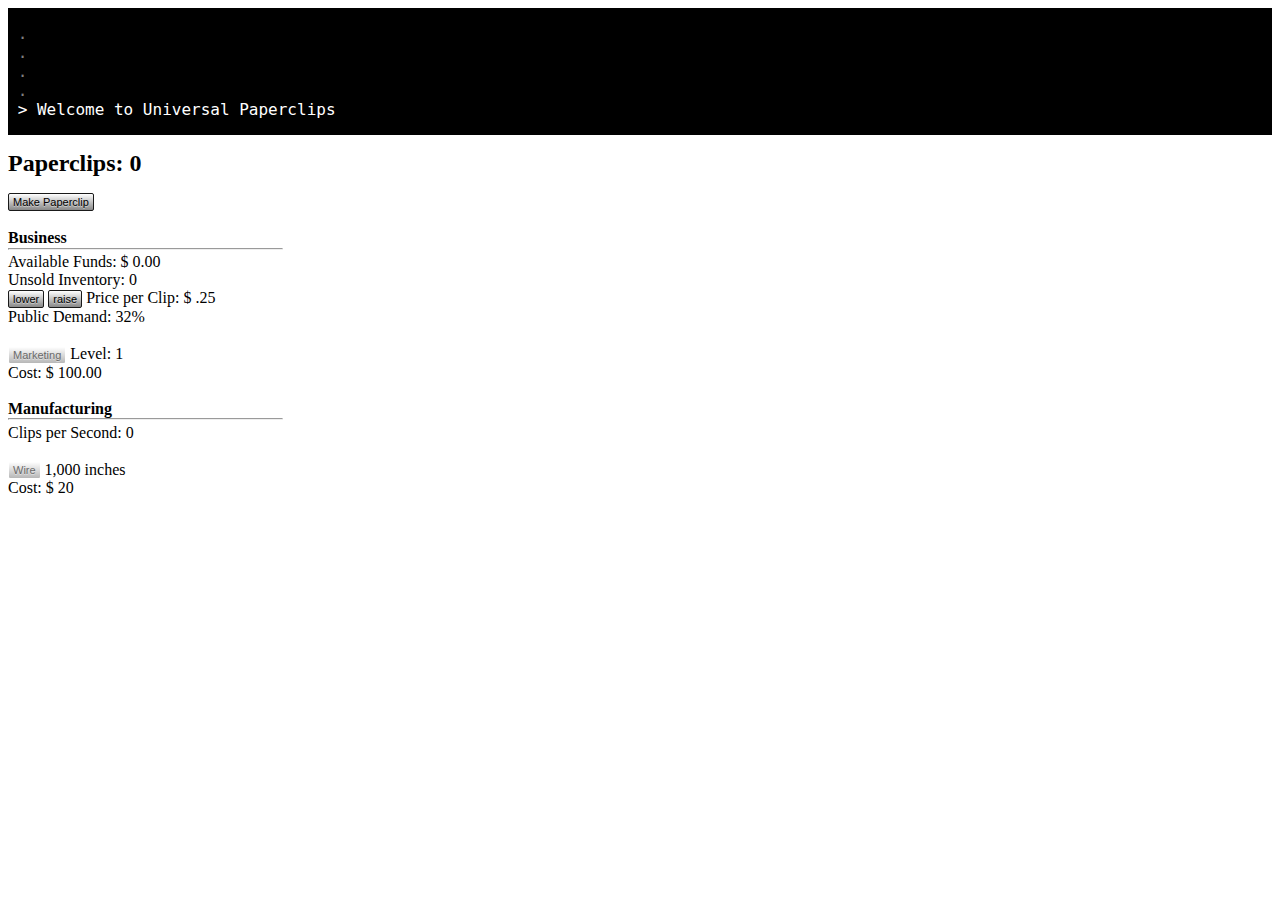
==== commit 3bae46b8: "Removed Google Analytics + shop gifts div" ====
--- a/index.html
+++ b/index.html
@@ -5,7 +5,7 @@
     <meta name="viewport" content="width=device-width, initial-scale=1">
     <link rel="stylesheet" type="text/css" href="interface.css?v2" />
     <!-- Global Site Tag (gtag.js) - Google Analytics -->
-    <script async src="https://www.googletagmanager.com/gtag/js?id=UA-107491380-1"></script>
+    <!-- <script async src="https://www.googletagmanager.com/gtag/js?id=UA-107491380-1"></script> -->
     <script>
         window.dataLayer = window.dataLayer || [];
         function gtag() { dataLayer.push(arguments) };
@@ -54,14 +54,14 @@
 
         <div id="consoleDiv">
 
-            <div id="giftShopDiv" class="shop">
+            <!-- <div id="giftShopDiv" class="shop">
 
                 Mobile Version: <a href="https://t.co/t7YJKgiQpr" target="_blank">iPhone</a> / <a
                     href="https://t.co/vtIAcdIYEj" target="_blank">Android</a><br />
 
                 T-Shirts: <a href="https://teespring.com/stores/universal-paperclips" target="_blank">Gift Shop</a>
 
-            </div>
+            </div> -->
 
             <p class="consoleOld">
                 <span>&nbsp;.&nbsp;</span><span id="readout5"></span><br />
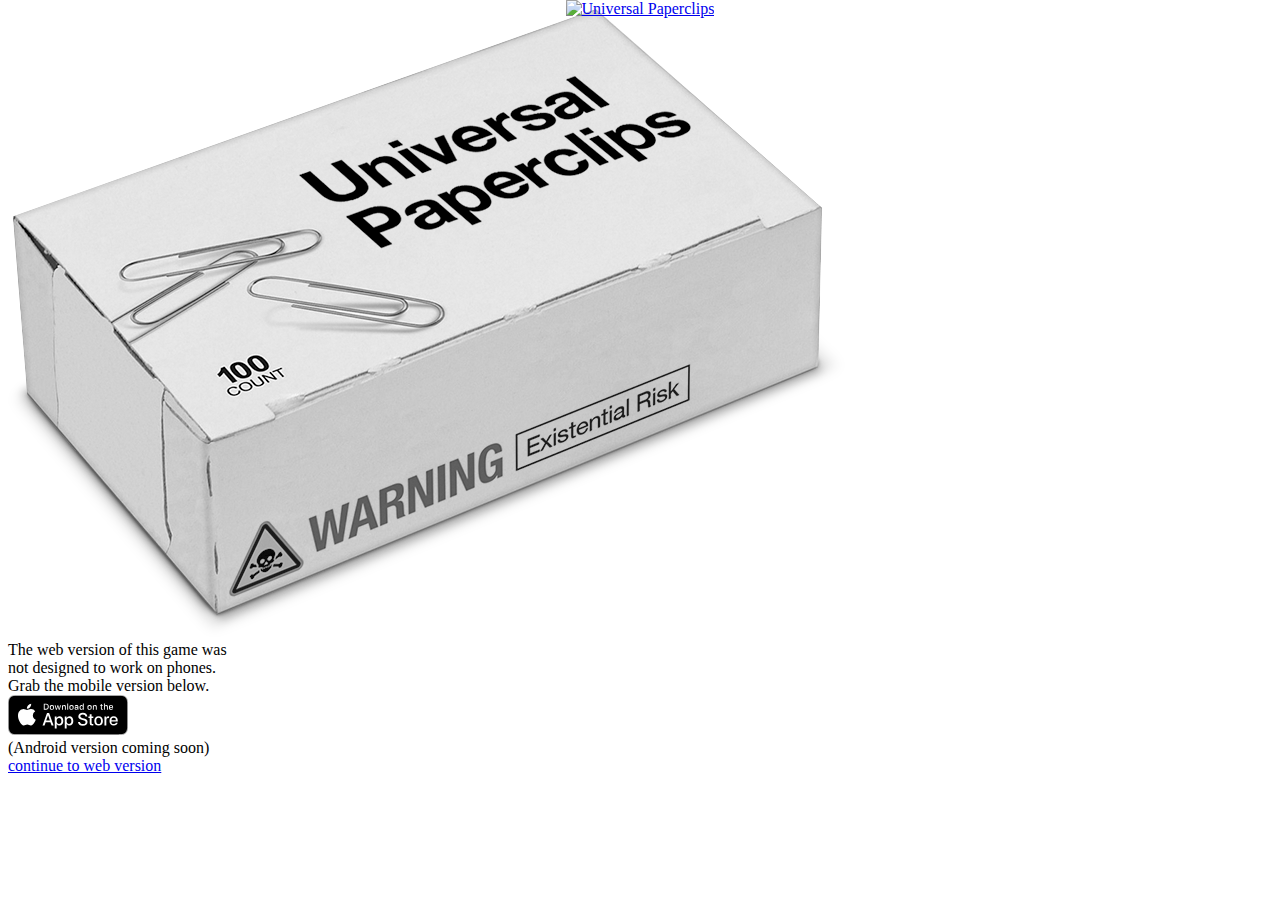
==== commit e4b6e000: "Original index.html welcome page" ====
--- a/index.html
+++ b/index.html
@@ -3,7 +3,8 @@
 
 <head>
     <meta name="viewport" content="width=device-width, initial-scale=1">
-    <link rel="stylesheet" type="text/css" href="interface.css?v2" />
+    <link href="https://fonts.googleapis.com/css?family=Open+Sans" rel="stylesheet">
+    <link rel="stylesheet" type="text/css" href="titlescreen.css?v2" />
     <!-- Global Site Tag (gtag.js) - Google Analytics -->
     <!-- <script async src="https://www.googletagmanager.com/gtag/js?id=UA-107491380-1"></script> -->
     <script>
@@ -13,15 +14,21 @@
         gtag('config', 'UA-107491380-1');
         gtag('set', { 'user_id': 'USER_ID' }); // Set the user ID using signed-in user_id.
     </script>
-
 </head>
 
 <body>
 
-    <!--     <audio id="threnody1">
-        <source src="test.mp3" type="audio/mpeg">
-        
-    </audio>   -->
+    <div class="frame" id="wrapper"
+        style=" position:absolute; top:0; bottom:0; left:0; right:0; border: width:100%; text-align:center; vertical-align:middle; margin:auto">
+
+        <a href=index2.html>
+
+            <img src="title.png" alt="Universal Paperclips" height="355" width="453">
+
+
+        </a>
+
+    </div>
 
     <div id="mobile">
         <div id="mobile-content">
@@ -35,933 +42,13 @@
             </div>
             <div id="mobile-badges">
                 <a href="https://itunes.apple.com/us/app/universal-paperclips/id1300634274?ls=1&mt=8"><img
-                        src="apple_badge.svg" id="apple_badge"></a>
-                <a href="https://play.google.com/store/apps/details?id=com.everybodyhouse.paperclipsuniquetest"><img
-                        src="google_badge.svg" id="google_badge"></a>
+                        src="apple_badge.svg"></a>
+                <div id="fake-android">(Android version coming soon)</div>
             </div>
         </div> <!-- END mobile-content -->
-
+        <div id="mobile-footer">
+            <a href="index2.html">continue to web version</a>
+        </div>
     </div> <!-- END mobile -->
 
-    <div id="page">
-
-        <div id="cover">
-        </div>
-
-        <div id="hypnoDroneEventDiv">
-            <p class="hypnoDrone"><span id=hypnoDroneText></span></p>
-        </div>
-
-        <div id="consoleDiv">
-
-            <!-- <div id="giftShopDiv" class="shop">
-
-                Mobile Version: <a href="https://t.co/t7YJKgiQpr" target="_blank">iPhone</a> / <a
-                    href="https://t.co/vtIAcdIYEj" target="_blank">Android</a><br />
-
-                T-Shirts: <a href="https://teespring.com/stores/universal-paperclips" target="_blank">Gift Shop</a>
-
-            </div> -->
-
-            <p class="consoleOld">
-                <span>&nbsp;.&nbsp;</span><span id="readout5"></span><br />
-                <span>&nbsp;.&nbsp;</span><span id="readout4"></span><br />
-                <span>&nbsp;.&nbsp;</span><span id="readout3"></span><br />
-                <span>&nbsp;.&nbsp;</span><span id="readout2"></span><br />
-            </p>
-            <p class="console">
-                <span>&nbsp;>&nbsp;</span><span id="readout1">Welcome to Universal Paperclips</span><span id="cursor"
-                    class="pulsate">|</span>
-            </p>
-
-        </div>
-
-        <div id="topDiv">
-
-            <div id="prestigeDiv">
-
-                &nbsp;Universe: <span id="prestigeUcounter">0</span> / Sim Level: <span id="prestigeScounter">0</span>
-
-            </div>
-            <div class="toolTip">
-                <span id="clipCountCrunched" class="toolTipText">total clips produced</span>
-                <h2>Paperclips: <span id="clips">0</span></h2>
-            </div>
-
-        </div>
-
-        <div id="leftColumn">
-
-            <button class="button2" id="btnMakePaperclip" onclick="clipClick(1)">Make Paperclip</button><br />
-            <br />
-
-            <div id="creationDiv">
-
-                <b>Manufacturing</b><br />
-                <hr>
-                <div id=factoryUpgradeDisplay>
-                    <p class="clean">
-                        Next Upgrade at: <span id="nextFactoryUpgrade">0</span> Factories <br />
-                    </p>
-                </div>
-
-                <div id="clipsPerSecDiv">
-                    Clips per Second: <span id="clipmakerRate2">0</span><br />
-                </div>
-
-                <div id="tothDiv">
-                    Unused Clips: <span id="unusedClipsDisplay">0</span><br />
-                </div>
-                <br />
-
-
-                <div id="factoryDiv">
-                    <p class="engineText5">
-                        <button class="button2" id="btnMakeFactory" onclick="makeFactory()">Clip Factory</button> <span
-                            class="engineText6" id="factoryLevelDisplay">0</span>
-                    </p>
-
-                    <div class="toolTip3">
-
-                        <span id="factoryRebootToolTip" class="toolTipText3">0</span>
-
-                        <button class="button2" id="btnFactoryReboot" onclick="factoryReboot()">&nbsp Disassemble All
-                            &nbsp</button>
-
-                    </div>
-                    <br />
-
-                    Cost: <span id="factoryCostDisplay">0</span> clips<br />
-                    <br />
-                </div>
-
-                <div id="wireTransDiv">
-                    Wire: <span id="transWire">0</span> <span id="inchSpan">inches</span><br />
-                </div>
-
-                <div id="factoryDivSpace">
-                    Factories: <span id="factoryLevelDisplaySpace">0</span><br /><br />
-                </div>
-
-            </div>
-
-            <div id="wireProductionDiv">
-
-                <b>Wire Production</b><br />
-                <hr>
-                <div id=droneUpgradeDisplay>
-                    <p class="clean">
-                        Next Upgrade at: <span id="nextDroneUpgrade">0</span> Drones <br />
-                    </p>
-                </div>
-
-                Available Matter: <span id="availableMatterDisplay">0</span> g<br />
-                <div id="mdpsDiv">(<span id="mdps">0</span> g per sec)<br /></div>
-                Acquired Matter: <span id="acquiredMatterDisplay">0</span> g<br />
-                (<span id="maps">0</span> g per sec)<br />
-                Wire: <span id="nanoWire">0</span> inches<br />
-                (<span id="wpps">0</span> inches per sec) <br />
-                <br />
-
-                <div id="harvesterDiv">
-
-                    <p class="engineText5">
-                        <button class="button2" id="btnMakeHarvester" onclick="makeHarvester(1)">&nbsp Harvester Drone
-                            &nbsp</button>
-                        <span class="engineText6" id="harvesterLevelDisplay">0</span>
-                    </p>
-
-                    <div id="harvesterMultiButtons">
-
-                        <p class="engineText5">
-                            <button class="button2" id="btnHarvesterx10" onclick="makeHarvester(10)">+10</button>
-                            <button class="button2" id="btnHarvesterx100" onclick="makeHarvester(100)">+100</button>
-                            <button class="button2" id="btnHarvesterx1000" onclick="makeHarvester(1000)">+1k</button>
-                        </p>
-
-                    </div>
-
-                    <div class="toolTip3">
-
-                        <span id="harvesterRebootToolTip" class="toolTipText3">0</span>
-
-                        <button class="button2" id="btnHarvesterReboot" onclick="harvesterReboot()">&nbsp Disassemble
-                            All &nbsp</button>
-
-                    </div>
-                    <br />
-
-                    Cost: <span id="harvesterCostDisplay">0</span> clips<br /><br />
-
-                </div>
-
-                <div id="wireDroneDiv">
-                    <p class="engineText5">
-                        <button class="button2" id="btnMakeWireDrone" onclick="makeWireDrone(1)">&nbsp &nbsp &nbsp Wire
-                            Drone &nbsp &nbsp</button> <span class="engineText6" id="wireDroneLevelDisplay">0</span>
-                    </p>
-
-                    <div id="wireDroneMultiButtons">
-
-                        <p class="engineText5">
-                            <button class="button2" id="btnWireDronex10" onclick="makeWireDrone(10)">+10</button>
-                            <button class="button2" id="btnWireDronex100" onclick="makeWireDrone(100)">+100</button>
-                            <button class="button2" id="btnWireDronex1000" onclick="makeWireDrone(1000)">+1k</button>
-                        </p>
-                    </div>
-
-                    <div class="toolTip3">
-
-                        <span id="wireDroneRebootToolTip" class="toolTipText3">0</span>
-
-                        <button class="button2" id="btnWireDroneReboot" onclick="wireDroneReboot()">&nbsp Disassemble
-                            All &nbsp</button>
-
-                    </div>
-                    <br />
-
-                    Cost: <span id="wireDroneCostDisplay">0</span> clips<br />
-                    <br />
-                </div>
-
-                <div id="droneDivSpace">
-
-                    Harvester Drones: <span id="harvesterLevelSpace">0</span><br />
-                    Wire Drones: <span id="wireDroneLevelSpace">0</span><br /><br />
-
-                </div>
-
-            </div>
-
-            <div id="spaceDiv">
-
-                <b>Space Exploration</b><br />
-                <hr>
-
-                <span id="colonizedDisplay">0</span>% of universe explored<br />
-                <br />
-
-                <div id="probeDiv">
-                    <p class="engineText5">
-                        <button class="button2" id="btnMakeProbe" onclick="makeProbe()">Launch Probe</button><br />
-                        Cost: <span id="probeCostDisplay">0</span> clips<br />
-                        <br />
-                </div>
-
-                Launched: <span id="probesLaunchedDisplay">0</span><br />
-                Descendents: <span id="probesBornDisplay">0</span><br />
-                <br />
-
-                <div id="hazardBodyCount">Lost to hazards: (<span id="probesLostHazardsDisplay">0</span>)<br /></div>
-                <div id="driftBodyCount">Lost to value drift: (<span id="probesLostDriftDisplay">0</span>)<br /></div>
-                <div id="combatBodyCount">Lost in combat: (<span id="probesLostCombatDisplay">0</span>)<br /></div>
-
-                <hr class="short">
-
-                Total: <span id="probesTotalDisplay">0</span><br />
-                <br />
-
-                <div id="drifterDiv">
-                    Drifters Killed: <span id="driftersKilled">0</span><br />
-                    Drifters: <span id="drifterCount">0</span><br />
-                </div>
-
-            </div>
-
-
-            <div id="businessDiv">
-
-                <b>Business</b><br />
-                <hr>
-
-
-                Available Funds: $ <span id="funds">0</span><br />
-                <div id="revPerSecDiv">
-
-                    Avg. Rev. per sec: $ <span id="avgRev">0</span><br />
-                    Avg. Clips Sold per sec: <span id="avgSales">0</span><br />
-
-                </div>
-                Unsold Inventory: <span id="unsoldClips">0</span><br />
-
-                <button class="button2" id="btnLowerPrice" onclick="lowerPrice()">lower</button>
-                <button class="button2" id="btnRaisePrice" onclick="raisePrice()">raise</button>
-                Price per Clip: $ <span id="margin">.25</span><br />
-
-                Public Demand: <span id="demand">10</span>%<br />
-                <br />
-
-                <button class="button2" id="btnExpandMarketing" onclick="buyAds()">Marketing</button> <span
-                    class="engineText6"> Level: </span><span class="engineText6" id="marketingLvl">1</span><br />
-                Cost: $ <span id="adCost">100.00</span><br />
-                <br />
-
-
-
-            </div>
-
-            <div id="manufacturingDiv">
-                <b>Manufacturing</b><br />
-                <hr>
-
-                Clips per Second: <span id="clipmakerRate">0</span><br />
-                <br />
-
-                <div id="wireBuyerDiv">
-                    <button class="button2" id="btnToggleWireBuyer" onclick="toggleWireBuyer()">WireBuyer</button> <span
-                        class="engineText6" id="wireBuyerStatus">ON</span>
-                </div>
-
-
-                <button class="button2" id="btnBuyWire" onclick="buyWire()">Wire</button> <span class="engineText6"
-                    id="wire">1000</span><span class="engineText6"> inches</span><br />
-                Cost: $ <span id="wireCost">20</span><br />
-                <br />
-
-                <div id="autoClipperDiv">
-                    <p class="engineText5">
-                        <button class="button2" id="btnMakeClipper" onclick="makeClipper()">AutoClippers</button> <span
-                            class="engineText6" id="clipmakerLevel2">0</span>
-                    </p>
-                    Cost: $ <span id="clipperCost">5.00</span><br />
-                    <br />
-                </div>
-
-                <div id="megaClipperDiv">
-                    <p class="engineText5">
-                        <button class="button2" id="btnMakeMegaClipper"
-                            onclick="makeMegaClipper()">MegaClippers</button> <span class="engineText6"
-                            id="megaClipperLevel">0</span>
-                    </p>
-                    Cost: $ <span id="megaClipperCost">500</span><br />
-                </div>
-
-            </div>
-
-            <br />
-
-
-            <!--
-
-
-        <button id ="save1Button" onclick="save1()">SAVE SLOT 1</button>
-        <button id ="load1Button" onclick="load1()">LOAD SLOT 1</button><br /> 
-        <button id ="save2Button" onclick="save2()">SAVE SLOT 2</button>
-        <button id ="load2Button" onclick="load2()">LOAD SLOT 2</button><br />    
-        <button id ="resetButton" onclick="reset()">RESET ALL PROGRESS</button><br />       
-
-        <button id ="freeClipsButton" onclick="cheatClips()">Free Clips</button><br />    
-        <button id ="freeMoneyButton" onclick="cheatMoney()">Free Money</button><br />
-        <button id ="freeTrustButton" onclick="cheatTrust()">Free Trust</button><br />        
-        <button id ="freeOpsButton" onclick="cheatOps()">Free Ops</button><br />
-        <button id ="freeCreatButton" onclick="cheatCreat()">Free Creativity</button><br />
-        <button id ="freeYomiButton" onclick="cheatYomi()">Free Yomi</button><br />    
-        <button id ="resetPrestige" onclick="resetPrestige()">Reset Prestige</button><br />     
-            
-        <button id ="destroyAllHumansButton" onclick="cheatHypno()">Destroy all Humans</button><br />    
-        <button id ="freePrestigeU" onclick="cheatPrestigeU()">Free Prestige U</button>
-        <button id ="freePrestigeS" onclick="cheatPrestigeS()">Free Prestige S</button>
-        <button id ="debugBattleNumbers" onclick="setB()">Set Battle Number 1 to 7</button><br /> 
-        <button id ="availMatterZero" onclick="zeroMatter()">Set Avail Matter to 0</button><br />     
-
--->
-
-
-
-
-
-        </div>
-
-        <!--Right Column-->
-
-        <div id="middleColumn">
-
-
-
-            <div id="compDiv">
-                <b>Computational Resources</b><br />
-                <hr>
-
-                <div id="trustDiv">
-                    Trust: <span id="trust">2</span><br />
-                    +1 Trust at: <span id="nextTrust">1000</span> clips<br />
-                    <br />
-                </div>
-
-                <div id="swarmGiftDiv">
-                    Swarm Gifts: <span id="swarmGifts">0</span><br />
-                </div>
-
-
-                <div id="processorDisplay">
-                    <button class="button2" id="btnAddProc" onclick="addProc()">Processors</button>
-                    <span class="engineText10" id="processors">1</span>
-                </div>
-
-                <br />
-
-                <div id="memoryDisplay">
-                    <button class="button2" id="btnAddMem" onclick="addMem()">&nbsp Memory &nbsp</button>
-                    <span class="engineText10" id="memory">1</span>
-                </div>
-
-                <br />
-
-                <br />
-                Operations: <span id="operations">0</span> / <span id="maxOps">1,000</span><br />
-
-                <div id="creativityDiv">
-
-                    Creativity: <span id="creativity">0</span>
-
-                </div>
-
-                <br />
-
-                <div class="swarmEngine" id="swarmEngine">
-
-                    <b>Swarm Computing</b><br />
-                    Drones: <span id="swarmSize">0</span><br />
-                    <div id="swarmStatusDiv">Status: <span id="swarmStatus">x </span></div>
-                    <div id="giftTimer">Next gift in <span id="giftCountdown">17 seconds</span></div>
-
-                    <div id="feedButtonDiv"><button class="button2" id="btnFeedSwarm" onclick="feedSwarm()">Feed the
-                            Swarm</button> <br />
-                        Cost: <span id="swarmFeedCost">0</span> MWs</div>
-
-                    <div id="teachButtonDiv"><button class="button2" id="btnTeachSwarm" onclick="teachSwarm()">Teach the
-                            Swarm</button><br />
-                        Cost: <span id="swarmFeedCost">0</span> MWs</div>
-
-                    <div id="entertainButtonDiv"><button class="button2" id="btnEntertainSwarm"
-                            onclick="entertainSwarm()">Entertain the Swarm</button><br />
-                        Cost: <span id="swarmEntertainCost">0</span> creat</div>
-
-                    <div id="cladButtonDiv"><button class="button2" id="btnCladSwarm" onclick="cladSwarm()">Clad the
-                            Swarm</button><br />
-                        Cost: <span id="swarmFeedCost">0</span> MWs</div>
-
-                    <div id="synchButtonDiv"><button class="button2" id="btnSynchSwarm"
-                            onclick="synchSwarm()">Synchronize the Swarm</button><br />
-                        Cost: <span id="swarmFeedCost">5,000</span> yomi</div>
-                </div>
-
-                <div id="swarmSliderDiv">
-                    <div id="sliderLabelWork">Work</div>
-                    <div id="swarmSlider">
-                        <input type="range" min="0" max="200" value="0" class="slider" id="slider">
-
-                    </div>
-                    <div id="sliderLabelThink">Think</div>
-                </div>
-
-                <div class="qEngine" id="qComputing">
-
-                    <b>Quantum Computing</b><br />
-
-                    <div class="qChip" id="qChip0"> </div>
-                    <div class="qChip" id="qChip1"> </div>
-                    <div class="qChip" id="qChip2"> </div>
-                    <div class="qChip" id="qChip3"> </div>
-                    <div class="qChip" id="qChip4"> </div>
-                    <div class="qChip" id="qChip5"> </div>
-                    <div class="qChip" id="qChip6"> </div>
-                    <div class="qChip" id="qChip7"> </div>
-                    <div class="qChip" id="qChip8"> </div>
-                    <div class="qChip" id="qChip9"> </div>
-
-                    <br />
-
-                    <button class="button2" id="btnQcompute" onclick="qComp()">
-                        Compute
-                    </button>
-                    <span id="qCompDisplay">
-                        &nbsp;
-                    </span>
-
-                </div>
-
-            </div>
-
-            <div id="projectsDiv">
-                <b>Projects</b><br />
-
-
-                <hr>
-
-
-                <div id="projectListTop">
-                </div>
-            </div>
-        </div>
-
-        <div id="rightColumn">
-
-            <div class="engine" id="investmentEngine">
-
-                <p class=engineText>
-                    <b>Investments</b>
-
-                    <select id="investStrat">
-                        <option value="low">Low Risk</option>
-                        <option value="med">Med Risk</option>
-                        <option value="hi">High Risk</option>
-                    </select>
-
-                    <br />
-                <div id=investmentDiv1>
-
-                    <button class="button2" id="btnInvest" onclick="investDeposit()">&nbsp Deposit
-                        &nbsp</button><br /><br />
-
-                    <button class="button2" id="btnWithdraw" onclick="investWithdraw()">&nbsp Withdraw</button>
-
-                </div>
-                <div id=investmentDiv2>
-                    <p class="clean">
-                        Cash: $<span id="investmentBankroll">0</span><br />
-                        Stocks: $<span id="secValue">0</span><br />
-                        <b>Total: $<span id="portValue">0</span></b><br />
-                    </p>
-                </div>
-
-                <table class="table1">
-
-                    <tr>
-                        <th>Stock</th>
-                        <th>Amt.</th>
-                        <th>Price</th>
-                        <th>Total</th>
-                        <th>P/L</th>
-                    </tr>
-
-                    <tr id="stock1Display">
-                        <td id="stock1Symbol">&nbsp</td>
-                        <td id="stock1Amount">&nbsp</td>
-                        <td id="stock1Price">&nbsp</td>
-                        <td id="stock1Total">&nbsp</td>
-                        <td id="stock1Profit"><b>&nbsp</b></td>
-                    </tr>
-                    <tr id="stock2Display">
-                        <td id="stock2Symbol">&nbsp</td>
-                        <td id="stock2Amount">&nbsp</td>
-                        <td id="stock2Price">&nbsp</td>
-                        <td id="stock2Total">&nbsp</td>
-                        <td id="stock2Profit"><b>&nbsp</b></td>
-                    </tr>
-                    <tr id="stock3Display">
-                        <td id="stock3Symbol">&nbsp</td>
-                        <td id="stock3Amount">&nbsp</td>
-                        <td id="stock3Price">&nbsp</td>
-                        <td id="stock3Total">&nbsp</td>
-                        <td id="stock3Profit"><b>&nbsp</b></td>
-                    </tr>
-                    <tr id="stock4Display">
-                        <td id="stock4Symbol">&nbsp</td>
-                        <td id="stock4Amount">&nbsp</td>
-                        <td id="stock4Price">&nbsp</td>
-                        <td id="stock4Total">&nbsp</td>
-                        <td id="stock4Profit"><b>&nbsp</b></td>
-                    </tr>
-                    <tr id="stock5Display">
-                        <td id="stock5Symbol">&nbsp</td>
-                        <td id="stock5Amount">&nbsp</td>
-                        <td id="stock5Price">&nbsp</td>
-                        <td id="stock5Total">&nbsp</td>
-                        <td id="stock5Profit"><b>&nbsp</b></td>
-                    </tr>
-
-                </table>
-
-
-            </div>
-
-            <div id="investmentEngineUpgrade">
-                <button class="button2" id="btnImproveInvestments" onclick="investUpgrade()">Upgrade Investment
-                    Engine</button><span class="engineText7"> Level: </span><span class="engineText7"
-                    id="investmentLevel">0</span><br />
-                <p class="engineText8">Cost: <span id="investUpgradeCost">100</span> Yomi</p>
-            </div>
-
-            <div class=engine2 id="strategyEngine">
-                <p class=engineText>
-                    <b>Strategic Modeling</b>
-
-                    <select id="stratPicker">
-                        <option value="10">Pick a Strat</option>
-                        <option value="0">RANDOM</option>
-                    </select>
-                    <button class="button2" id="btnRunTournament" onclick="runTourney()">Run</button><br />
-
-                <div id="tournamentLabel">
-                    <p class="clean2">
-                        <span id="tourneyDisplay">Pick strategy, run tournament, gain yomi</span><br />
-                    </p>
-                </div>
-
-                <div id="tournamentStuff">
-
-                    <div id="tournamentTable">
-
-                        <div id="vertPad">
-
-                            &nbsp
-
-                        </div>
-
-                        <div id="vertStrat">
-
-                            &nbsp
-
-                        </div>
-
-                        <div id="horizStrat">
-
-                            &nbsp
-
-                        </div>
-
-                        <table class="table2">
-
-                            <tr>
-                                <th>&nbsp;</th>
-                                <th><span id=vLabela>Move A</span></th>
-                                <th><span id=vLabelb>Move B</span></th>
-                            </tr>
-
-                            <tr>
-                                <td><span id=hLabela>Move A</span></td>
-                                <td id="payoffCellAA"><span id=aaPayoffH>0</span>,<span id=aaPayoffV>0</span></td>
-                                <td id="payoffCellAB"><span id=abPayoffH>0</span>,<span id=abPayoffV>0</span></td>
-
-                            </tr>
-                            <tr>
-                                <td><span id=hLabelb>Move B</span></td>
-                                <td id="payoffCellBA"><span id=baPayoffH>0</span>,<span id=baPayoffV>0</span></td>
-                                <td id="payoffCellBB"><span id=bbPayoffH>0</span>,<span id=bbPayoffV>0</span></td>
-
-                            </tr>
-
-                        </table>
-                    </div>
-
-                    <div id="tournamentResultsTable">
-
-                        <table class="table3">
-
-                            <tr>
-                                <td><span id=results0>&nbsp</span></td>
-                                <td><span id=results4>&nbsp</span></td>
-                            </tr>
-
-                            <tr>
-                                <td><span id=results1>&nbsp</span></td>
-                                <td><span id=results5>&nbsp</span></td>
-                            </tr>
-
-                            <tr>
-                                <td><span id=results2>&nbsp</span></td>
-                                <td><span id=results6>&nbsp</span></td>
-                            </tr>
-
-                            <tr>
-                                <td><span id=results3>&nbsp</span></td>
-                                <td><span id=results7>&nbsp</span></td>
-                            </tr>
-
-                        </table>
-
-                    </div>
-
-                </div>
-
-                <p class="engineText4">Yomi: <span id="yomiDisplay">0</span>
-                </p>
-            </div>
-
-            <div id="tournamentManagement">
-
-                <div id="tourneyButton">
-                    <button class="button2" id="btnNewTournament" onclick="newTourney()"> &nbsp New Tournament &nbsp
-                    </button>
-                </div>
-
-                <div id="autoTourneyControl">
-                    <button class="button2" id="btnToggleAutoTourney" onclick="toggleAutoTourney()">AutoTourney</button>
-                </div>
-
-                <div id=autoTourneyStatusDiv>
-                    <span class="engineText9" id="autoTourneyStatus">ON</span>
-                </div>
-
-
-
-                <br />
-                <p class="engineText8">Cost: <span id="newTourneyCost">1,000</span> ops</p>
-            </div>
-
-            <!--       BATTLE-->
-
-            <div id="battleCanvasDiv">
-                <canvas id="canvas"></canvas>
-                <div id="battleInterfaceDiv">
-                    <b>Combat</b><br />
-
-                    <p class="clean2">
-
-                        <span id="battleName">Drifter Attack 1</span>
-                    </p><br />
-
-                    <div id="victoryDiv">
-
-                        <span id="battleResult">VICTORY</span>
-                        <p class="clean2">
-                            <span id="battleResultSign">+</span><span id="honorAmount">200</span> honor
-                        </p>
-
-                    </div>
-
-                    <br /><br />
-                    <p class="clean2">
-                        Scale = <span id="battleScale">1</span>:1<br />
-                    </p>
-                </div>
-            </div>
-
-            <div id="honorDiv">
-                <p class="engineText4">Honor: <span id="honorDisplay">0</span></p>
-            </div>
-
-            <!--        POWER-->
-
-            <div id="powerDiv">
-                <b>Power</b>
-                <hr>
-                Factory/Drone Performance: <span id="performance">0</span>%<br />
-                <br />
-                Consumption: <span id="powerConsumptionRate">0</span> MWs<br />
-                <p class="clean">
-                    Factories: <span id="facPowConRate">0</span> MWs<br />
-                    Drones: <span id="dronePowConRate">0</span> MWs<br />
-                </p> <br />
-
-                Production: <span id="powerProductionRate">0</span> MWs<br />
-                <p class="engineText5">
-                    <button class="button2" id="btnMakeFarm" onclick="makeFarm(1)">Solar Farm</button> <span
-                        class="engineText6" id="farmLevel">0</span>
-                </p>
-
-                <div id="farmMultiButtons">
-
-                    <p class="engineText5">
-                        <button class="button2" id="btnFarmx10" onclick="makeFarm(10)">+10</button>
-                        <button class="button2" id="btnFarmx100" onclick="makeFarm(100)">+100</button>
-                    </p>
-
-                </div>
-
-                <div class="toolTip3">
-
-                    <span id="farmRebootToolTip" class="toolTipText3">0</span>
-
-                    <button class="button2" id="btnFarmReboot" onclick="farmReboot()">&nbsp Disassemble All
-                        &nbsp</button>
-
-                </div>
-
-                </br>
-
-                Cost: <span id="farmCost">0</span> clips<br />
-                <br />
-
-                Storage: <span id="storedPower">0</span> / <span id="maxStorage">0</span> MW-seconds<br />
-                <p class="engineText5">
-                    <button class="button2" id="btnMakeBattery" onclick="makeBattery(1)">Battery Tower</button> <span
-                        class="engineText6" id="batteryLevel">0</span>
-                </p>
-
-
-                <div id="batteryMultiButtons">
-
-                    <p class="engineText5">
-                        <button class="button2" id="btnBatteryx10" onclick="makeBattery(10)">+10</button>
-                        <button class="button2" id="btnBatteryx100" onclick="makeBattery(100)">+100</button>
-                    </p>
-
-                </div>
-
-                <div class="toolTip3">
-
-                    <span id="batteryRebootToolTip" class="toolTipText3">0</span>
-
-                    <button class="button2" id="btnBatteryReboot" onclick="batteryReboot()">&nbsp Disassemble All
-                        &nbsp</button>
-
-                </div>
-
-                </br>
-
-                Cost: <span id="batteryCost">0</span> clips<br />
-                <br />
-
-            </div>
-
-            <!--        POWER-->
-
-
-            <div class=engine2 id="probeDesignDiv">
-
-                <p class=engineText>
-
-                    <b>Von Neumann Probe Design</b><br />
-                    Trust:
-                    <span id="probeTrustUsedDisplay">0</span> / <span id="probeTrustDisplay">0</span>
-                    (<span id="maxTrustDisplay">0</span> Max)<br />
-
-                </p>
-
-
-                <button class="button2" id="btnLowerProbeSpeed" onclick="lowerProbeSpeed()"><b>
-                        << /b></button>
-                <button class="button2" id="btnRaiseProbeSpeed" onclick="raiseProbeSpeed()"><b>></b></button>
-
-                <div class="toolTip2">
-
-                    <span class="toolTipText2">Modifies rate of exploration</span>
-
-                    Speed: <span id="probeSpeedDisplay">0</span>
-
-                </div><br />
-
-
-
-                <button class="button2" id="btnLowerProbeNav" onclick="lowerProbeNav()"><b>
-                        << /b></button>
-                <button class="button2" id="btnRaiseProbeNav" onclick="raiseProbeNav()"><b>></b></button>
-
-                <div class="toolTip2">
-
-                    <span class="toolTipText2">Rate at which probes gain access to new matter</span>
-
-                    Exploration: <span id="probeNavDisplay">0</span>
-
-                </div><br />
-
-                <button class="button2" id="btnLowerProbeRep" onclick="lowerProbeRep()"><b>
-                        << /b></button>
-                <button class="button2" id="btnRaiseProbeRep" onclick="raiseProbeRep()"><b>></b></button>
-
-                <div class="toolTip2">
-
-                    <span class="toolTipText2">Rate at which probes generate more probes (each new probe costs 100
-                        quadrillion clips) </span>
-
-                    Self-Replication: <span id="probeRepDisplay">0</span>
-
-                </div><br />
-
-                <button class="button2" id="btnLowerProbeHaz" onclick="lowerProbeHaz()"><b>
-                        << /b></button>
-                <button class="button2" id="btnRaiseProbeHaz" onclick="raiseProbeHaz()"><b>></b></button>
-
-                <div class="toolTip2">
-
-                    <span class="toolTipText2">Reduces damage from dust, junk, radiation, and general entropic
-                        decay</span>
-
-                    Hazard Remediation: <span id="probeHazDisplay">0</span>
-
-                </div> <br />
-
-                <button class="button2" id="btnLowerProbeFac" onclick="lowerProbeFac()"><b>
-                        << /b></button>
-                <button class="button2" id="btnRaiseProbeFac" onclick="raiseProbeFac()"><b>></b></button>
-
-                <div class="toolTip2">
-
-                    <span class="toolTipText2">Rate at which probes build factories (each new factory costs 100 million
-                        clips)</span>
-
-                    Factory Production: <span id="probeFacDisplay">0</span>
-
-                </div> <br />
-
-                <button class="button2" id="btnLowerProbeHarv" onclick="lowerProbeHarv()"><b>
-                        << /b></button>
-                <button class="button2" id="btnRaiseProbeHarv" onclick="raiseProbeHarv()"><b>></b></button>
-
-                <div class="toolTip2">
-
-                    <span class="toolTipText2">Rate at which probes spawn Harvester Drones (each new drone costs 2
-                        million clips)</span>
-
-                    Harvester Drone Production: <span id="probeHarvDisplay">0</span>
-
-                </div> <br />
-
-                <button class="button2" id="btnLowerProbeWire" onclick="lowerProbeWire()"><b>
-                        << /b></button>
-                <button class="button2" id="btnRaiseProbeWire" onclick="raiseProbeWire()"><b>></b></button>
-
-                <div class="toolTip2">
-
-                    <span class="toolTipText2">Rate at which probes spawn Wire Drones (each new drone costs 2 million
-                        clips)</span>
-
-                    Wire Drone Production: <span id="probeWireDisplay">0</span>
-
-                </div> <br />
-
-
-                <div id="combatButtonDiv">
-                    <button class="button2" id="btnLowerProbeCombat" onclick="lowerProbeCombat()"><b>
-                            << /b></button>
-                    <button class="button2" id="btnRaiseProbeCombat" onclick="raiseProbeCombat()"><b>></b></button>
-
-                    <div class="toolTip2">
-
-                        <span class="toolTipText2">Determines offensive and defensive effectiveness in battle</span>
-
-                        Combat: <span id="probeCombatDisplay">0</span>
-
-
-                    </div> <br />
-
-                </div>
-
-
-
-            </div>
-
-            <div class=enginetext1 id="increaseProbeTrustDiv">
-                <button class="button2" id="btnIncreaseProbeTrust" onclick="increaseProbeTrust()">Increase Probe
-                    Trust</button><br />
-                <p class="engineText8">Cost: <span id="probeTrustCostDisplay">0</span> yomi</p>
-            </div>
-
-            <div class=enginetext1 id="increaseMaxTrustDiv">
-                <button class="button2" id="btnIncreaseMaxTrust" onclick="increaseMaxTrust()">Increase Max
-                    Trust</button><br />
-                <p class="engineText8">Cost: <span id="maxTrustCostDisplay">91,117.99</span> honor</p>
-            </div>
-
-            <!--
-        <div class=engine2 id="battleReportsDiv">
-        <p class=engineText>
-            <b>Battles</b><br /> 
-            
-            <div id="battleListTop"> </div>       
-            
-        </div>     
--->
-
-
-        </div>
-        <script type="text/javascript" src="combat.js"></script>
-        <script type="text/javascript" src="globals.js"></script>
-        <script type="text/javascript" src="projects.js"></script>
-        <script type="text/javascript" src="main.js"></script>
-
 </body>
-
-</html>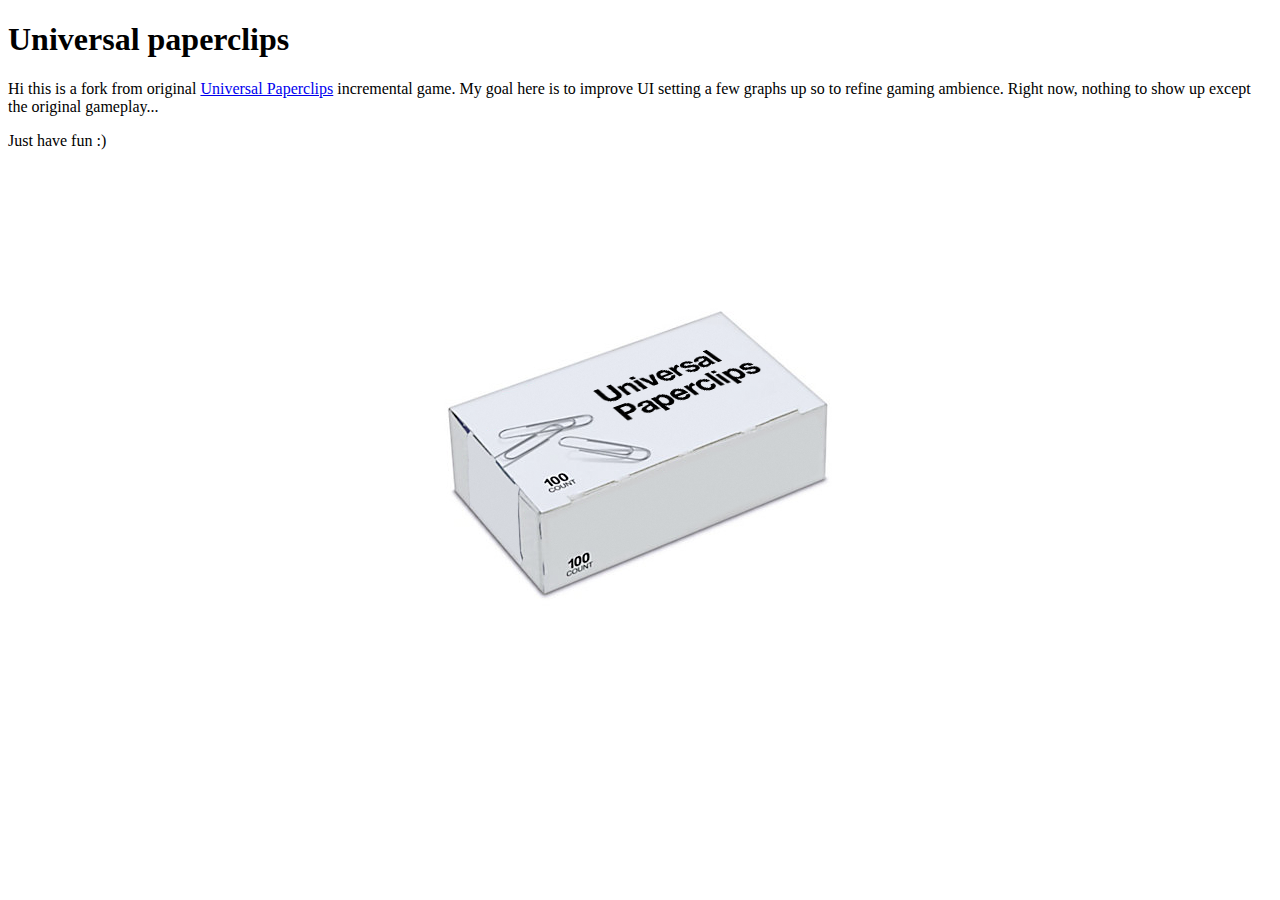
==== commit 3e074205: "Some few words" ====
--- a/index.html
+++ b/index.html
@@ -30,6 +30,7 @@
 
     </div>
 
+
     <div id="mobile">
         <div id="mobile-content">
             <div id="mobile-title">
@@ -51,4 +52,14 @@
         </div>
     </div> <!-- END mobile -->
 
+
+    <div>
+        <h1>Universal paperclips</h1>
+        <p>Hi this is a fork from original <a href="https://www.decisionproblem.com/paperclips/">Universal
+                Paperclips</a>
+            incremental game. My goal here is to improve UI setting a few graphs up so to refine gaming ambience.
+            Right now, nothing to show up except the original gameplay...</p>
+        <p>Just have fun :)</p>
+    </div>
+
 </body>
--- a/titlescreen.css
+++ b/titlescreen.css
@@ -0,0 +1,108 @@
+.frame 
+{
+    text-align: center;
+    margin: auto;
+}
+
+
+.frame img 
+{
+    position: absolute;
+    top: 0;
+    bottom: 0;
+    left: 0;
+    right: 0;
+    margin: auto;
+}
+
+#mobile
+{
+	font-family: "HelveticaNeue-Light", "Helvetica Neue Light", "Helvetica Neue", 'Open Sans', sans-serif;
+	font-weight: 300; 
+	display: none;
+	width: 100%;
+	height: 100vh;
+	margin-left: auto;
+	margin-right: auto;
+	background-image:
+		linear-gradient(
+		   #444344, #fff 50%
+		);
+	}
+
+#mobile-content
+{
+	width: 70%;
+	margin-left: auto;
+	margin-right: auto;
+}
+
+#mobile-main-text
+{
+	font-size: 2.5vh;
+	margin-top: 3.0vh;
+	text-align: center;
+}
+
+#mobile-title img 
+{
+	margin-top: 20vh;
+	width: 100%;
+}
+
+#mobile-badges 
+{
+	margin-top: 3.0vh;
+	width: 80%;
+	margin-left: auto;
+	margin-right: auto;
+}
+
+#mobile-badges img
+{
+	margin-bottom: 1.5vh;
+	width: 100%;
+}
+
+#fake-android
+{
+	text-align: center;
+	width: 80%;
+    background-color: #d3d3d3;
+    padding: 10% 10%;
+    border-radius: 10px;
+    font-size: 1.7vh;
+}
+
+#mobile-footer
+{
+	float: right;
+	margin-top: 5vh;
+	margin-bottom: 2vh;
+	margin-right: 2vh;
+}
+
+#mobile-footer a
+{
+	font-weight: 700;
+	color: black;
+}
+
+/*@media only screen and (max-width: 700px)
+{
+	body 
+	{
+		margin: 0;
+		padding: 0;
+	}
+
+	#mobile 
+	{
+		display: block;
+	}
+
+	#wrapper 
+	{
+		display: none;
+	}
+}*/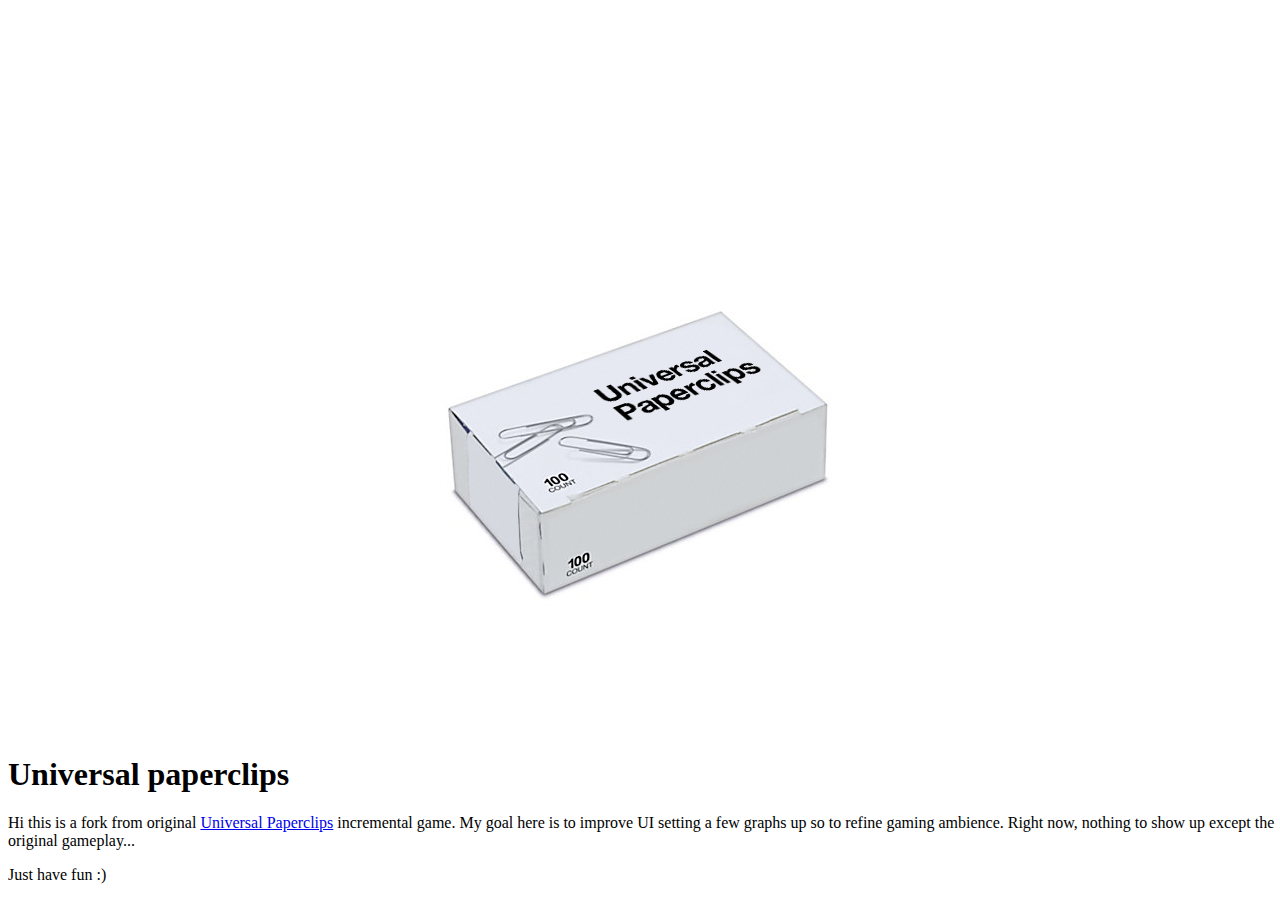
==== commit d23f67d4: "Fixed layout preventing click on anchor to original site" ====
--- a/index.html
+++ b/index.html
@@ -19,7 +19,7 @@
 <body>
 
     <div class="frame" id="wrapper"
-        style=" position:absolute; top:0; bottom:0; left:0; right:0; border: width:100%; text-align:center; vertical-align:middle; margin:auto">
+        style=" position:absolute; top:0; bottom:0; left:0; right:0; width:100%; text-align:center; vertical-align:middle; margin:auto">
 
         <a href=index2.html>
 
@@ -53,7 +53,7 @@
     </div> <!-- END mobile -->
 
 
-    <div>
+    <div style="position: absolute; bottom: 0;">
         <h1>Universal paperclips</h1>
         <p>Hi this is a fork from original <a href="https://www.decisionproblem.com/paperclips/">Universal
                 Paperclips</a>
